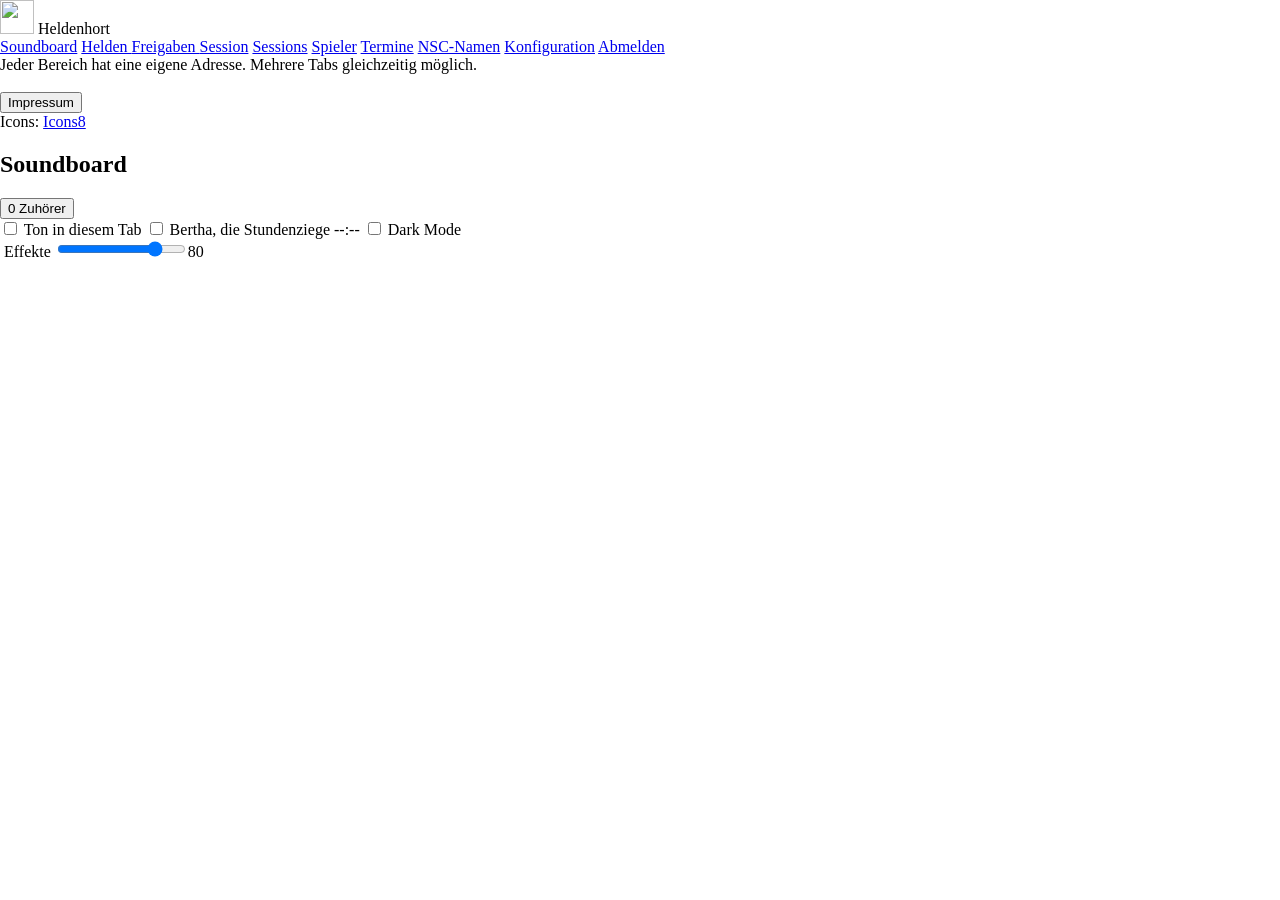
==== src/main/resources/web/meister/index.html @ 8b3bf692 "Session: Initiative und Reihenfolge mit Gegnern, Hausregel höchste INI zuletzt Co-Authored-By: Claud" ====
<!doctype html>
<html lang="de">
<head>
<meta charset="utf-8">
<meta name="viewport" content="width=device-width,initial-scale=1,viewport-fit=cover">
<title>Heldenhort Meister</title>
<link rel="stylesheet" href="https://fonts.googleapis.com/css2?family=Spectral+SC:wght@500;700&family=Source+Sans+3:wght@400;600;700&family=JetBrains+Mono:wght@400;600&display=swap">
<link rel="icon" href="/common/d20.svg" type="image/svg+xml">
<link rel="stylesheet" href="/common/app.css?v=@build.version@">
<style>html,body{margin:0}</style>
</head>
<body>
<div class="shell">
  <nav class="side" aria-label="Meister-Navigation">
    <div class="brand brandlogo"><img src="/common/d20.svg" alt="" width="34" height="34"> Heldenhort</div>
    <a href="#m-sound" data-v="m-sound">Soundboard</a>
    <a href="#m-helden" data-v="m-helden">Helden <span class="pill new" id="hBadge" hidden></span></a>
    <a href="#m-freigaben" data-v="m-freigaben">Freigaben <span class="pill new" id="fgBadge" hidden></span></a>
    <a href="#m-session" data-v="m-session">Session</a>
    <a href="#m-sessions" data-v="m-sessions">Sessions</a>
    <a href="#m-spieler" data-v="m-spieler">Spieler</a>
    <a href="#m-termine" data-v="m-termine">Termine</a>
    <a href="#m-namen" data-v="m-namen">NSC-Namen</a>
    <a href="#m-config" data-v="m-config">Konfiguration</a>
    <a href="#" id="logout">Abmelden</a>
    <div class="foot">Jeder Bereich hat eine eigene Adresse. Mehrere Tabs gleichzeitig möglich.<br><br><button type="button" class="link" onclick="showImpressum()">Impressum</button><br>Icons: <a href="https://icons8.com" target="_blank" rel="noopener" style="display:inline;padding:0">Icons8</a></div>
  </nav>
  <main>

    <section class="view" id="m-sound">
      <div class="spread">
        <div class="row"><h1>Soundboard</h1><span class="onair" id="onair" hidden>Live an Spieler</span><span class="lstnw"><button type="button" class="pill" id="lstn" aria-haspopup="true" aria-expanded="false">0 Zuhörer</button><span class="lpop" id="lpop" hidden></span></span></div>
        <div class="row">
          <label class="sw hear" title="Mehrere Meister-Tabs offen? Nur in einem den Ton einschalten."><input type="checkbox" id="hear"> Ton in diesem Tab</label>
          <label class="sw"><input type="checkbox" id="bertha"> Bertha, die Stundenziege</label>
          <span class="mono cd" id="berthaCd">--:--</span>
          <label class="sw"><input type="checkbox" id="darkm"> Dark Mode</label>
        </div>
      </div>
      <div class="sb">
        <nav class="scenes" id="scenes" aria-label="Szenen"></nav>
        <div class="sbmain">
          <div class="fxrow"><div class="fx" id="fx"></div>
            <label class="sbsess" id="sbsessW" hidden>Session <select id="sbsess" aria-label="Session für die Rubrik Session"></select></label>
            <label class="fxvol" title="Lautstärke der Effekt-Knöpfe"><img class="ic" src="/common/icons/vol.png" alt=""> Effekte <input type="range" id="fxvol" min="0" max="100" value="80" aria-label="Lautstärke Effekte"><span class="mono small" id="fxvolv">80</span></label></div>
          <div class="card" id="upl" hidden>
            <div class="spread"><h3>Dateiordner: <span id="uplScene"></span></h3><button class="btn sm" id="uplClose">Schließen</button></div>
            <div class="grid2">
              <div class="field"><label class="label" for="uplTarget">Ziel</label><select id="uplTarget"><option value="Music">Musik</option><option value="Sounds">Hintergrundgeräusche</option></select></div>
            </div>
            <label class="drop" for="upfile" id="drop">MP3 hierher ziehen oder klicken<input type="file" id="upfile" multiple accept=".mp3,audio/mpeg" hidden></label>
            <div class="prog" id="uplProg" hidden><i></i></div>
            <div class="small mut" id="uplInfo"></div>
            <p class="small mut">Nur MP3, mehrere auf einmal gehen. In der Rubrik Session landen sie in der oben gewählten Session. Gleichnamige Dateien werden ersetzt. Effekte werden nicht hier hochgeladen, sondern per FTP nach /data/audio/Effects.</p>
            <details class="sec" open><summary class="small">Effekt-Dateien prüfen</summary><div id="fxDiag"></div></details>
          </div>
          <div class="plists">
            <div class="card plist" data-ch="music"></div>
            <div class="card plist" data-ch="bg"></div>
          </div>
        </div>
      </div>
    </section>

    <section class="view" id="m-helden" hidden>
      <div class="spread"><h1>Helden</h1><span class="small mut">XML-Dateien, die du per FTP in den Helden-Ordner legst, erscheinen hier automatisch.</span></div>
      <div class="card tw"><table><thead><tr><th>Held</th><th title="Abenteuerpunkte gesamt: zeigt, wie erfahren/stark der Held ist">AP</th><th>Gehört</th><th>Profession</th><th>Eingang</th><th>Status</th><th></th></tr></thead><tbody id="htab"></tbody></table></div>
      <div class="card" id="hdet" hidden></div>
    </section>

    <section class="view" id="m-freigaben" hidden>
      <div class="spread"><h1>Meisterfreigaben</h1><span class="small mut">Neue Anfragen kommen zusätzlich per Mail.</span></div>
      <div class="note small"><b>Worum geht es?</b> Manche Dinge darf ein Held laut Regelwerk nur mit Zustimmung des Meisters haben (z. B. seltene Vor- und Nachteile) oder die Helden-Software meldet etwas Ungewöhnliches (z. B. viele ungenutzte AP). Außerdem landen hier Steigerungen und Löschwünsche der Spieler.<br>
        <b>Freigeben</b> = passt so. <b>Ändern</b> = du hast es angepasst, schreib kurz dazu, was. <b>Ablehnen</b> = so nicht erlaubt.<br>
        Der Spieler sieht deine Entscheidung sofort auf seiner Seite. Per Mail bekommt er <b>eine</b> Nachricht je Held, sobald alle Punkte dieses Helden entschieden sind, mit deinen Begründungen.</div>
      <div id="fglist" style="display:grid;gap:14px"></div>
    </section>

    <section class="view" id="m-session" hidden>
      <div class="spread"><h1>Session</h1>
        <div class="row"><select id="sessSel" style="width:auto" aria-label="Session"></select><a class="btn sm" href="#m-sessions">Sessions verwalten</a></div>
      </div>
      <div class="card row" style="align-items:center"><b>Laden für die Spieler</b>
        <label class="small" style="display:inline-flex;gap:6px;align-items:center"><input type="checkbox" id="ladenOffen"> offen (Spieler können mit ihrem Geld einkaufen)</label>
        <label class="small" style="display:inline-flex;gap:6px;align-items:center">Preise <input type="number" id="ladenFaktor" min="10" max="1000" value="100" data-nostep style="width:70px"> %</label>
        <span class="small mut">z. B. 150 % im Dorf, 80 % beim Großhändler</span></div>
      <div class="card"><span class="label">Helden in dieser Session</span><div class="hpick" id="hpick"></div>
        <div class="row"><button class="btn sm" type="button" id="sesRegeln" title="Vor-/Nachteile, Sonderfertigkeiten, Manöver, Liturgien und Zauber aller Helden dieser Session, jede Regel einmal mit den Helden, die sie haben">Regelzusammenfassung</button><a class="btn sm" id="sesRegelnPdf" href="#">als PDF</a></div></div>
      <div class="card" id="iniCard">
        <div class="spread"><h3 style="margin:0">Initiative &amp; Reihenfolge</h3>
          <label class="small" style="display:inline-flex;gap:6px;align-items:center" title="Wer die höchste INI hat, handelt als Letzter und kann auf alles reagieren"><input type="checkbox" id="iniHaus"> Hausregel: höchste INI ist zuletzt dran</label></div>
        <div class="row" style="align-items:end;margin-top:8px">
          <div class="field"><label class="label" for="iniName">Gegner</label><input type="text" id="iniName" placeholder="z. B. Ork" style="width:160px"></div>
          <div class="field"><label class="label" for="iniBas">INI-Basis</label><input type="number" id="iniBas" value="10" data-nostep style="width:70px"></div>
          <div class="field"><label class="label" for="iniAnz">Anzahl</label><input type="number" id="iniAnz" value="1" min="1" max="30" data-nostep style="width:60px"></div>
          <div class="field"><label class="label" for="iniLe">LeP</label><input type="number" id="iniLe" placeholder="–" data-nostep style="width:70px"></div>
          <button class="btn sm" type="button" id="iniAdd">+ Gegner</button>
          <button class="btn sm" type="button" id="iniHelden" title="Helden dieser Session mit ihrer INI-Basis (inkl. Kampfreflexe/Kampfgespür) übernehmen">Helden übernehmen</button>
          <button class="btn sm" type="button" id="iniWurf" title="Für alle ohne Wurf 1W6 würfeln">Alle würfeln</button>
          <button class="btn sm pri" type="button" id="iniNext">Nächster ▶</button>
          <button class="btn sm" type="button" id="iniEnde">Kampf beenden</button></div>
        <p class="small mut" id="iniStand"></p>
        <div class="tw"><table class="small zebra"><thead><tr><th>#</th><th>Wer</th><th>INI-Basis</th><th>Wurf</th><th>Mod.</th><th>INI</th><th>LeP</th><th>Notiz</th><th></th></tr></thead><tbody id="iniBody"></tbody></table></div>
        <p class="small mut">INI = Basis + Wurf + Mod. (z. B. −BE der Rüstung). Bei gleicher INI zählt die höhere Basis. Würfe direkt eintragen oder „Alle würfeln“.</p>
      </div>
      <div class="card">
        <div class="field"><label class="label" for="q">Suchen: alles am Helden (Eigenschaften, Talente, Zauber, Vor-/Nachteile, Sonderfertigkeiten, Kampfwerte, Ausrüstung, Geld …)</label>
          <div class="row" style="flex-wrap:nowrap"><input type="text" id="q" list="qlist" autocomplete="off" placeholder="z. B. Sinnenschärfe, Gefahreninstinkt, KL, Langschwert, Balsam…" value="Sinnenschärfe">
          <select id="qcat" style="width:auto" aria-label="Art"><option value="">Alle Arten</option></select></div></div>
        <datalist id="qlist"></datalist>
        <div class="chips" id="quick"></div>
        <div class="row probebar"><label class="small" for="pmod"><b>Probe würfeln:</b> Erschwernis (+) / Erleichterung (−)</label><input type="number" id="pmod" value="0" style="width:80px" aria-label="Erschwernis der Probe">
          <span class="small mut">Gewürfelte Zahlen je Würfel der Reihe nach eintragen (springt selbst weiter), das Ergebnis steht sofort daneben.</span><button class="btn sm" type="button" id="pclear">Würfel leeren</button></div>
        <div class="tw"><table><thead><tr><th>Held</th><th>Treffer</th><th>Art</th><th>Wert</th><th style="width:14%"></th><th>Probe (W20 je Eigenschaft)</th><th>Details</th></tr></thead><tbody id="rbody"></tbody></table></div>
      </div>
      <div class="card" id="awardCard">
        <div class="spread"><h3>Abenteuer abschließen: AP, Geld und Spezielle Erfahrungen</h3><span class="small mut">Wird erst beim Aussenden in die Helden geschrieben</span></div>
        <div class="grid2">
          <div class="field"><label class="label" for="awAp">AP für alle</label><input type="number" id="awAp" min="0" value="0"></div>
          <div class="field"><label class="label" for="awSe">SE für alle (Talent, Enter zum Hinzufügen)</label><input type="text" id="awSe" list="qlist" placeholder="z. B. Sinnenschärfe"></div>
          <div class="field"><label class="label" for="awNote">Anlass</label><input type="text" id="awNote" placeholder="z. B. Phileasson, Kapitel 3"></div>
          <div class="field"><span class="label">Geld für alle (Mittelreich)</span><div class="row geld" style="flex-wrap:nowrap">
            <label class="small">D <input type="number" id="awG-Dukat" min="0" value="0" aria-label="Dukaten für alle"></label>
            <label class="small">S <input type="number" id="awG-Silbertaler" min="0" value="0" aria-label="Silbertaler für alle"></label>
            <label class="small">H <input type="number" id="awG-Heller" min="0" value="0" aria-label="Heller für alle"></label>
            <label class="small">K <input type="number" id="awG-Kreuzer" min="0" value="0" aria-label="Kreuzer für alle"></label></div></div>
        </div>
        <div class="chips" id="awSeAll"></div>
        <div class="tw"><table><thead><tr><th>Held</th><th>AP</th><th title="Dukaten · Silbertaler · Heller · Kreuzer">Geld (D · S · H · K)</th><th>Spezielle Erfahrungen</th></tr></thead><tbody id="awRows"></tbody></table></div>
        <div class="row"><button class="btn pri" id="awAdd">Vormerken</button></div>
        <div id="awPending"></div>
      </div>
      <div class="card"><div class="spread"><h3>Schnellblick Eigenschaften</h3><span class="small mut">Bester Wert markiert</span></div><div class="tw"><table id="attrtab"></table></div></div>
    </section>

    <section class="view" id="m-sessions" hidden>
      <div class="spread"><h1>Sessions</h1>
        <form class="row" id="sessForm"><input type="text" id="sessName" placeholder="z. B. 2026.12.19 Schweiz online A181" style="width:280px" aria-label="Name der neuen Session"><button class="btn sm pri" type="submit">Anlegen</button></form></div>
      <div class="card tw"><table><thead><tr><th>Name</th><th>Angelegt</th><th>Helden</th><th></th></tr></thead><tbody id="sesstab"></tbody></table></div>
      <p class="small mut">Die Session-Ansicht öffnet immer die neueste Session. Ältere wählst du dort oben aus oder hier mit „Öffnen“.</p>
    </section>

    <section class="view" id="m-spieler" hidden>
      <div class="spread"><h1>Spieler</h1>
        <form class="row" id="accForm"><input type="text" id="accName" placeholder="Name" style="width:180px" aria-label="Name" autocomplete="off">
          <input type="text" id="accPw" placeholder="Startpasswort" style="width:240px" aria-label="Startpasswort" autocomplete="off">
          <button class="btn sm pri" type="submit">Anlegen</button></form></div>
      <div class="card tw"><table><thead><tr><th>Name</th><th>Mail</th><th>Zuletzt da</th><th>Letzte Anmeldung</th><th>Helden</th><th>XML-Upload</th><th title="Pärchen: stimmt bei Terminen auch für diese Person ab">Termine auch für</th><th></th></tr></thead><tbody id="acctab"></tbody></table></div>
      <p class="small mut">Spieler melden sich mit Name und Passwort an und können das Passwort selbst ändern. Die Mail-Adresse hinterlegen sie selbst; sie gilt erst nach Klick auf den Bestätigungslink.</p>
    </section>

    <section class="view" id="m-namen" hidden>
      <h1>NSC-Namen</h1>
      <div class="card"><div class="row" style="align-items:end">
        <div class="field"><label class="label" for="nGen">Herkunft</label><select id="nGen" style="width:auto"></select></div>
        <div class="field"><span class="label">Geschlecht</span><div class="row"><label class="small"><input type="radio" name="nSex" value="m" checked> männlich</label><label class="small"><input type="radio" name="nSex" value="w"> weiblich</label></div></div>
        <div class="field"><label class="small" style="display:inline-flex;gap:6px;align-items:center"><input type="checkbox" id="nAdlig"> adlig</label></div>
        <button class="btn pri" id="nGo">Namen würfeln</button></div>
        <ul class="namen" id="nList"></ul>
        <p class="small mut">Klick auf einen Namen kopiert ihn. Namenslisten aus der helden.jar. Mehr Generatoren (Orte, Tavernen, Schiffe …): <a href="https://rpgenerator.net/dsa" target="_blank" rel="noopener">rpgenerator.net/dsa</a></p></div>
    </section>

    <section class="view" id="m-termine" hidden>
      <h1>Termine</h1>
      <form class="card" id="pollForm"><h3>Neue Abstimmung</h3>
        <div class="grid2">
          <div class="field"><label class="label" for="pTitle">Titel</label><input type="text" id="pTitle" placeholder="z. B. Phileasson Abend 13"></div>
          <div class="field"><label class="label" for="pSess">Wer stimmt ab?</label><select id="pSess"></select></div>
        </div>
        <div class="field"><label class="label" for="pNote">Hinweis (optional)</label><input type="text" id="pNote" placeholder="z. B. online, ca. 4 Stunden"></div>
        <div class="field"><span class="label">Termine</span><div id="pOpts" style="display:grid;gap:6px"></div></div>
        <div class="row"><button class="btn sm" type="button" id="pAdd">+ Termin</button><button class="btn pri" type="submit">Abstimmung starten</button></div>
      </form>
      <div id="pollList" style="display:grid;gap:14px"></div>
    </section>

    <section class="view" id="m-config" hidden>
      <h1>Konfiguration</h1>
      <div class="note" id="cfgErr" hidden><b>Konfiguration konnte nicht geladen werden</b> (<span id="cfgErrMsg"></span>). Gespeichert ist nichts verloren, Speichern ist gesperrt, bis sie geladen ist. <button class="btn sm" type="button" onclick="loadCfg()">Nochmal laden</button></div>
      <form id="cfg" class="cfgcol">
        <div class="card">
          <h3>Die E-Mail des erhabenen Meisters</h3>
          <div class="field"><label class="label" for="mailTo">Hierhin gehen alle Nachrichten an den Meister</label><input type="email" id="mailTo"></div>
          <div class="field"><label class="label" for="steigerLimit">Steigerungen ohne Freigabe</label><input type="number" id="steigerLimit" min="0" max="999" style="max-width:160px"></div>
          <p class="small mut">Wie oft eine Fertigkeit seit dem letzten Aussenden gesteigert werden darf, bevor du freigeben musst (mit Mail an dich). 0 = keine Grenze.</p>
          <label class="small" style="display:inline-flex;gap:6px;align-items:center;margin-top:8px"><input type="checkbox" id="tragkraftSperre"> Laden: Käufe über die Tragkraft sperren</label>
          <div class="field"><label class="label" for="ueberladung">Laden: erlaubte Überladung in %</label><input type="number" id="ueberladung" min="0" max="999" style="max-width:160px"></div>
          <p class="small mut">Tragkraft = KK in Stein (WdS S. 144). Im Laden kann niemand mehr kaufen, als Tragkraft plus diese Toleranz erlaubt. 0 = nicht über die Tragkraft; je angefangene 50 % darüber kostet 1 BE.</p>
          <div class="field"><label class="label" for="autoUebernehmen">Helden übernehmen</label><select id="autoUebernehmen" style="max-width:420px"><option value="1">automatisch, sobald nichts mehr zu genehmigen ist</option><option value="0">immer selbst mit „Übernehmen“</option></select></div>
        </div>
        <div class="card">
          <h3>Spielerseite</h3>
          <div class="field"><label class="label" for="greeting">Begrüßung nach dem Anmelden ({name} = Name des Spielers, Emojis erlaubt)</label><input type="text" id="greeting" maxlength="120" placeholder="z. B. Praios zum Gruße, {name}! ☀️"></div>
        </div>
        <details class="card tech">
          <summary><h3 style="display:inline">Technische Detaileinstellungen</h3></summary>
          <h3>Impressum</h3>
          <div class="field"><label class="label" for="impressum">Auf beiden Anmeldeseiten verlinkt. Die eckigen Klammern durch deine Angaben ersetzen.</label><textarea id="impressum" rows="14"></textarea></div>
          <h3>Mailversand (SMTP)</h3>
          <div class="grid2"><div class="field"><label class="label" for="smtpHost">SMTP-Server</label><input type="text" id="smtpHost"></div><div class="field"><label class="label" for="smtpPort">Port</label><input type="number" id="smtpPort"></div></div>
          <div class="grid2"><div class="field"><label class="label" for="smtpUser">SMTP-Benutzer</label><input type="text" id="smtpUser" autocomplete="off"></div><div class="field"><label class="label" for="smtpPass">SMTP-Passwort</label><input type="password" id="smtpPass" autocomplete="new-password"></div></div>
          <div class="field"><label class="label" for="smtpFrom">Absender (Adresse deines Postfachs; leer = SMTP-Benutzer, wenn der eine Mail-Adresse ist)</label><input type="email" id="smtpFrom"></div>
          <div class="row"><button class="btn sm" type="button" id="testmail">Speichern und Testmail senden</button></div>
          <div class="resbox" id="mailres" hidden></div>
          <h3>helden.jar</h3>
          <div id="jarinfo" class="small"></div>
          <div class="field"><label class="label" for="updateTime">Tägliche Update-Prüfung (Serverzeit)</label><input type="time" id="updateTime"></div>
          <p class="small mut">Einmal täglich zu dieser Uhrzeit fragt der Server beim Update-Server der Helden-Software nach. Gibt es eine neue Version, wird sie geladen, per MD5 geprüft und ausgetauscht.</p>
          <div class="row"><button class="btn sm" type="button" id="updnow">Jetzt prüfen</button><button class="btn sm" type="button" id="selftest" title="Baut mit der laufenden helden.jar einen Testhelden komplett durch">Selbsttest</button></div>
          <p class="small mut">Vor jedem Austausch baut der Server mit der neuen Version einen Testhelden. Klappt das nicht, bleibt die bisherige Version aktiv und du bekommst eine Mail.</p>
          <h3>Regeltexte für die ⓘ-Knöpfe</h3>
          <div id="regelinfo" class="small"></div>
          <p class="small mut">Die Texte stammen aus deinen eigenen Regelwerken und liegen deshalb nicht im Programm. Lege die JSON-Datei(en) per FTP in den Ordner oben (Unraid: <span class="mono">appdata/heldenhort/regeln</span>). Neue oder geänderte Dateien werden automatisch gelesen. Dein eigener Text zu einem Eintrag steht immer über dem Regeltext.</p>
          <h3>Speicherorte im Container</h3>
          <dl class="paths"><dt class="mono">/data/audio/Music/&lt;Szene&gt;</dt><dd>Musik (Village, Travel, Dungeon, Castle, Fight)</dd><dt class="mono">/data/audio/Sounds/&lt;Szene&gt;</dt><dd>Hintergrundgeräusche</dd><dt class="mono">/data/audio/Effects</dt><dd>Effekt-Knöpfe (Schatztruhe.mp3, Kuh.mp3 …)</dd><dt class="mono">/data/audio/…</dt><dd>Upload im Soundboard (nur Music/Sounds) oder per FTP</dd><dt class="mono">/data/helden</dt><dd>Helden-XML, per FTP befüllbar</dd><dt class="mono">/data/db/heldenhort.sqlite</dt><dd>Einstellungen, Sessions, Freigaben</dd><dt class="mono">/data/jar/helden.jar</dt><dd>ersetzt sich selbst über ihren Updater</dd><dt class="mono">/data/regeln/*.json</dt><dd>Regeltexte für die ⓘ-Knöpfe (per FTP, nicht im Programm)</dd></dl>
        </details>
        <div class="row"><button class="btn pri" type="submit">Speichern</button><span class="savest" id="savest" aria-live="polite"></span></div>
      </form>
    </section>
  </main>
</div>
<dialog id="sheet" class="sheetdlg" aria-label="Heldenbogen"><div id="sheetbody"></div></dialog>
<div class="toast" id="toast" hidden></div>

<script src="/common/common.js?v=@build.version@"></script>
<script>
/* ---------- Routing ---------- */
function route(){const h=location.hash.slice(1)||'m-sound';$$('.view').forEach(v=>v.hidden=v.id!==h);
  $$('.side a[data-v]').forEach(a=>a.dataset.v===h?a.setAttribute('aria-current','page'):a.removeAttribute('aria-current'));
  ({'m-namen':namenView,'m-helden':loadHeroes,'m-freigaben':loadFg,'m-session':loadSession,'m-sessions':loadSessions,'m-spieler':loadAccounts,'m-termine':loadPolls,'m-config':loadCfg})[h]?.();if(h==='m-sound')setTimeout(fitLists,0);}
addEventListener('hashchange',route);

/* ---------- Soundboard ---------- */
const SCENES=[['Village','Dorf / Stadt','dorf'],['Travel','Reisen','reisen'],['Dungeon','Dungeon','dungeon'],['Castle','Burg','burg'],['Fight','Kampf','kampf'],['Session','Session','session']];
let sessSet=new Set(); // Titel in der Session-Liste (volle Pfade)
// gewählte Session (aus „Sessions“) für die Rubrik Session; im Browser gemerkt, sonst die neueste
let sbSessions=[],sid=null;try{sid=localStorage.getItem('hh-sbsess')}catch(_){}
async function loadSess(){try{sbSessions=await api('/api/sessions');
    if(!sbSessions.some(s=>String(s.id)===String(sid)))sid=sbSessions[0]?String(sbSessions[0].id):null;
    $('#sbsess').innerHTML=sbSessions.map(s=>`<option value="${s.id}"${String(s.id)===sid?' selected':''}>${esc(s.name)}</option>`).join('')||'<option value="">Erst unter „Sessions“ eine anlegen</option>';
    const l=sid?await api('/api/sound/library?scene=Session&sid='+sid):{Music:[],Sounds:[],fx:lib?lib.fx:{}};
    libs.Session=l;sessSet=new Set([...l.Music,...l.Sounds]);
    if(st&&st.scene==='Session')lib=l;lastFile.musick=lastFile.bgk=null;renderSound()}catch(e){toastErr(e.message)}}
$('#sbsess').onchange=e=>{sid=e.target.value;try{localStorage.setItem('hh-sbsess',sid)}catch(_){}loadSess()};
const FX=[['truhe','Schatztruhe öffnen'],['kuh','Cliffhanger-Kuh'],['avengers','Avengers'],['ziege','Bertha (solo)'],['qadd','Quest hinzugefügt'],['qdone','Quest abgeschlossen']];
const CH={music:['Musik','Music'],bg:['Hintergrundgeräusche','Sounds']};
let st=null,lib=null;const pl=new Player();
const starting={music:null,bg:null}; // Titel, der gerade gestartet wurde und noch lädt
const IMG=(k,alt='')=>`<img class="ic" src="${ICON(k)}" alt="${esc(alt)}">`;
// Antwort ist der neue Zustand: sofort anzeigen, nicht erst auf die Live-Verbindung warten
const cmd=b=>api('/api/sound/cmd',{method:'POST',body:b}).then(s=>{if(s&&s.type==='state')onSound(s);if(s&&s.type==='fx')pl.fx(s.file,s.id);return s}).catch(e=>toastErr(e.message)); // Effekt: Meister hört ihn sofort
try{$('#hear').checked=localStorage.getItem('hh-hear')!=='0'}catch(e){$('#hear').checked=true}
pl.enabled=$('#hear').checked;
document.addEventListener('pointerdown',()=>pl.unlock(),{once:true}); // Effekt-Spieler beim ersten Klick freischalten
pl.onStatus=k=>updateStatus(k);
$('#hear').onchange=e=>{pl.enabled=e.target.checked;try{localStorage.setItem('hh-hear',e.target.checked?'1':'0')}catch(_){};if(st)pl.apply(st)};

function renderScenes(){$('#sbsessW').hidden=!(st&&st.scene==='Session');
  if(st&&!$('#upl').hidden){const sc=SCENES.find(s=>s[0]===st.scene);$('#uplScene').textContent=(sc?sc[1]:st.scene)+(st.scene==='Session'?' „'+((sbSessions.find(s=>String(s.id)===sid)||{}).name||'keine gewählt')+'“':'')}
  $('#scenes').innerHTML=SCENES.map(([k,l,i])=>`<button data-sc="${k}" aria-current="${st&&k===st.scene}" title="${l}">${IMG(i)}<span>${l}</span></button>`).join('')+
   `<hr><button data-folder title="Dateiordner">${IMG('ordner')}<span>Dateiordner</span></button><button data-fx="pizza" title="${lib&&lib.fx.pizza!=='ok'?'Pizza: '+esc(lib.fx.pizza==='fehlt'?'Datei fehlt in /data/audio/Effects':lib.fx.pizza):'Pizza'}"${lib&&lib.fx.pizza!=='ok'?' disabled':''}>${IMG('pizza')}<span>Pizza</span></button>`;
}
function renderFx(){$('#fx').innerHTML=FX.map(([k,l])=>{const s=lib&&lib.fx[k],ok=s==='ok'||s===true;
  const why=!s||s==='fehlt'?'Datei fehlt in /data/audio/Effects':s;
  return `<button data-fx="${k}" title="${ok?l:l+': '+esc(why)}" aria-label="${l}"${ok?'':' disabled'}>${IMG(k)}</button>`}).join('')}
/* Tippfehlertolerante Suche: Teilstring, Wortanfang oder kleine Abweichung pro Wort */
const qs={music:'',bg:''};
const norm=s=>s.toLowerCase().normalize('NFD').replace(/[̀-ͯ]/g,'').replace(/\.mp3$/,'').replace(/[^\p{L}\p{N}]+/gu,' ').trim();
function lev(a,b){if(Math.abs(a.length-b.length)>2)return 9;let p=[...Array(b.length+1).keys()];
  for(let i=1;i<=a.length;i++){const c=[i];for(let j=1;j<=b.length;j++)c[j]=Math.min(p[j]+1,c[j-1]+1,p[j-1]+(a[i-1]===b[j-1]?0:1));p=c}return p[b.length]}
function fuzzy(q,name){q=norm(q);if(!q)return true;const n=norm(name);if(n.includes(q))return true;const words=n.split(' ');
  return q.split(' ').every(t=>{const tol=t.length>=7?2:t.length>=4?1:0;
    return words.some(w=>w.startsWith(t)||(t.length>2&&w.includes(t))||lev(t,w)<=tol||lev(t,w.slice(0,t.length))<=tol)})}
/** Liste (nur bei Szene/Bibliothek/Suche/Titelwechsel neu) und Steuerleiste (bei jedem Zustand) getrennt zeichnen */
function renderList(id){
  if(!st||!lib)return;const c=st.ch[id],[title,dir]=CH[id],el=$(`.plist[data-ch="${id}"]`),all=lib[dir]||[],ses=st.scene==='Session';
  const base=n=>n.split('/').pop(),items=all.filter(n=>fuzzy(qs[id],base(n))),full=n=>ses?n:dir+'/'+st.scene+'/'+n;
  const oldUl=el.querySelector('ul'),scroll=oldUl?oldUl.scrollTop:0,inp=el.querySelector('.lsearch'),focused=inp&&document.activeElement===inp,caret=focused?inp.selectionStart:0;
  el.innerHTML=`<div class="head spread"><h3>${title}</h3>${ses&&all.length?`<button class="btn sm" data-sclear="${id}">Liste leeren</button>`:''}</div>
   <div class="pctl">
     <div class="pbar">
       <button class="ib tog" data-act="toggle" data-ch="${id}" title="Abspielen / Pause"></button>
       <label class="hvol" title="Lautstärke ${title}">${IMG('vol','Lautstärke')}<input type="range" min="0" max="100" value="${c.volume}" data-chvol="${id}" aria-label="Lautstärke ${title}"><span class="mono small" data-volv="${id}">${c.volume}</span></label>
       <button class="ib tog" data-act="repeat" data-ch="${id}"></button>
     </div>
     <div class="small"><span class="mono" data-pos="${id}">--:-- / --:--</span> <span data-now="${id}"></span> <span class="loading" data-load="${id}" hidden>lädt …</span></div>
     <input type="range" class="seek" data-seek="${id}" min="0" max="0" step="1" value="0" aria-label="${title}: Position">
   </div>
   <input type="search" class="lsearch" data-ls="${id}" value="${esc(qs[id])}" placeholder="${title} durchsuchen… (${all.length})" aria-label="${title} durchsuchen">
   <ul>${items.map(n=>{const f=full(n),inS=sessSet.has(f);return `<li class="srow"><button data-pick="${id}" data-f="${esc(f)}" title="${ses?esc(f.split('/')[1])+' · ':''}Klick: auswählen · Doppelklick oder Play: abspielen"><span class="mk"></span>${esc(base(n).replace(/\.mp3$/i,''))}</button>`+
     (ses?`<button class="sadd" data-sdel="${esc(f)}" title="Aus der Session-Liste nehmen" aria-label="Aus der Session-Liste nehmen">✕</button>`
         :`<button class="sadd${inS?' in':''}" data-sadd="${esc(f)}" title="${inS?'Ist in der Session-Liste':'In die Session-Liste'} „${esc((sbSessions.find(s=>String(s.id)===sid)||{}).name||'–')}“${inS?' (klicken: herausnehmen)':''}" aria-label="Session-Liste" aria-pressed="${inS}">${inS?'★':'☆'}</button>`)+`</li>`}).join('')
     ||`<li class="empty small">${ses?'Noch leer. In den anderen Szenen mit ☆ Titel hierher holen.':all.length?'Kein Treffer.':'Keine MP3 in diesem Ordner.'}</li>`}</ul>`;
  el.querySelector('ul').scrollTop=scroll;
  if(focused){const n=el.querySelector('.lsearch');n.focus();n.setSelectionRange(caret,caret)}
  updateList(id);fitLists();
}
/** Markierungen, Knöpfe und Anzeige aktualisieren, ohne die Liste neu zu bauen */
function updateList(id){if(!st)return;const c=st.ch[id],el=$(`.plist[data-ch="${id}"]`);if(!el||!el.querySelector('ul'))return;
  el.querySelectorAll('[data-pick]').forEach(b=>{const cur=b.dataset.f===c.file;b.setAttribute('aria-current',cur);b.classList.toggle('sel',sel[id]===b.dataset.f);
    b.classList.toggle('starting',starting[id]===b.dataset.f);b.querySelector('.mk').textContent=cur&&c.playing?'▶ ':starting[id]===b.dataset.f?'… ':''});
  const tg=el.querySelector('[data-act="toggle"]');tg.innerHTML=c.playing?IMG('pause','Pause'):IMG('play','Abspielen');tg.setAttribute('aria-pressed',c.playing);tg.title=c.playing?'Pause':'Abspielen';
  const rp=el.querySelector('[data-act="repeat"]');rp.innerHTML=c.repeat?IMG('rep1','')+'<span>Wiederholen</span>':IMG('once','')+'<span>Einmal</span>';rp.setAttribute('aria-pressed',c.repeat);rp.title=c.repeat?'Wiederholen (klicken: nur einmal spielen)':'Einmal spielen (klicken: wiederholen)';
  el.querySelector(`[data-now="${id}"]`).textContent=c.file?c.file.split('/').pop().replace(/\.mp3$/i,''):'nichts gewählt';
  const vol=el.querySelector('[data-chvol]');if(document.activeElement!==vol){vol.value=c.volume;el.querySelector('[data-volv]').textContent=c.volume}
  updateStatus(id)}
function updateStatus(id){const c=st&&st.ch[id],a=pl.a[id],l=$(`[data-load="${id}"]`);if(!l||!c)return;
  const loading=c.playing&&pl.enabled&&a.readyState<3;l.hidden=!(loading||starting[id]);
  if(starting[id]&&c.file===starting[id]&&(!pl.enabled||(!a.paused&&a.readyState>=3))){starting[id]=null;updateList(id)}}
/** Listen bis zum unteren Fensterrand strecken */
/** Listen so hoch, dass die Seite selbst nie scrollt: erst Probehöhe setzen, dann um den Überstand kürzen bzw. den Platz auffüllen */
function fitLists(){if($('#m-sound').hidden)return;const uls=$$('.plist ul');if(!uls.length)return;
  const H=200;uls.forEach(u=>u.style.height=H+'px');
  const stacked=uls.length>1&&Math.abs(uls[0].getBoundingClientRect().top-uls[1].getBoundingClientRect().top)>5;
  const sec=$('#m-sound'),pad=parseFloat(getComputedStyle(sec.parentElement).paddingBottom)||0,over=sec.getBoundingClientRect().bottom+scrollY+pad-innerHeight;
  const h=Math.max(80,Math.floor(H-over/(stacked?uls.length:1))-1);uls.forEach(u=>u.style.height=h+'px')}
addEventListener('resize',fitLists);
// Schriften laden nach, Kopfzeilen brechen um, Fenster wird verschoben: bei jeder Größenänderung neu einpassen
document.fonts&&document.fonts.ready.then(fitLists);
{let q=0;new ResizeObserver(()=>{if(q)return;q=requestAnimationFrame(()=>{q=0;fitLists()})}).observe(document.querySelector('#m-sound .fxrow'));
 new ResizeObserver(()=>{if(q)return;q=requestAnimationFrame(()=>{q=0;fitLists()})}).observe(document.querySelector('#m-sound > .spread'));}
let lastLib='',lastFile={music:null,bg:null};
function renderSound(){renderScenes();renderFx();
  for(const id of ['music','bg']){const key=JSON.stringify([st&&st.scene,lib&&lib[CH[id][1]],qs[id]]);
    if(key!==lastFile[id+'k']){lastFile[id+'k']=key;renderList(id)}else updateList(id)}
  if(st){$('#onair').hidden=!(st.ch.music.playing||st.ch.bg.playing);$('#lstn').textContent=st.listeners+' Zuhörer';$('#lstn').title='Klicken: wer gerade zuhört';if(!$('#lpop').hidden)lpopFill();$('#bertha').checked=st.berthaAt>0;if(document.activeElement!==$('#fxvol')){$('#fxvol').value=st.fxVolume;$('#fxvolv').textContent=st.fxVolume}}}
// Listen je Szene im Browser merken: Szenenwechsel zeigt sofort die bekannte Liste, die frische kommt nach
const libs={};
async function loadLib(){const sc=st.scene;if(libs[sc]){lib=libs[sc];renderSound()}
  if(sc==='Session')return loadSess();
  try{const l=await api('/api/sound/library?scene='+encodeURIComponent(sc));libs[sc]=l;if(st.scene===sc){lib=l;renderSound()}}catch(e){toastErr(e.message)}}
const sel={music:null,bg:null}; // Auswahl pro Tab, läuft erst nach Play/Doppelklick
function start(id,file){starting[id]=file;sel[id]=file;updateList(id);cmd({action:'pick',ch:id,file})}
$('#m-sound').addEventListener('dblclick',e=>{const b=e.target.closest('[data-pick]');if(b)start(b.dataset.pick,b.dataset.f)});
$('#m-sound').addEventListener('click',e=>{
  const b=e.target.closest('button');if(!b||b.disabled)return;
  if(b.classList.contains('tog')){b.classList.remove('bump');void b.offsetWidth;b.classList.add('bump');b.addEventListener('animationend',()=>b.classList.remove('bump'),{once:true})} // Klasse wieder weg, sonst spielt die Animation beim nächsten Einblenden erneut
  if(b.dataset.sc&&st&&st.scene!==b.dataset.sc){st.scene=b.dataset.sc;lib=libs[b.dataset.sc]||lib;renderSound();loadLib();cmd({action:'scene',scene:b.dataset.sc})} // sofort umschalten
  else if(b.dataset.folder!==undefined)showUpl();
  else if(b.dataset.fx){b.classList.add('hit');setTimeout(()=>b.classList.remove('hit'),600);cmd({action:'fx',key:b.dataset.fx})}
  else if(b.dataset.pick){sel[b.dataset.pick]=b.dataset.f;updateList(b.dataset.pick)} // nur auswählen
  else if(b.dataset.sadd!==undefined){const f=b.dataset.sadd,add=!sessSet.has(f);add?sessSet.add(f):sessSet.delete(f);lastFile.musick=lastFile.bgk=null;renderSound();
    (sid?api('/api/sound/session',{method:'POST',body:{sid,file:f,add}}):Promise.reject(new Error('Erst unter „Sessions“ eine Session anlegen'))).then(()=>toast(add?'In der Session-Liste':'Aus der Session-Liste genommen')).catch(x=>{toastErr(x.message);loadSess()})}
  else if(b.dataset.sdel!==undefined){api('/api/sound/session',{method:'POST',body:{sid,file:b.dataset.sdel,add:false}}).catch(x=>toastErr(x.message))}
  else if(b.dataset.sclear){if(b.dataset.ask!=='1'){b.dataset.ask='1';b.textContent='Wirklich leeren?';return}api('/api/sound/session?sid='+sid,{method:'DELETE'}).catch(x=>toastErr(x.message))}
  else if(b.dataset.act==='toggle'){const k=b.dataset.ch,c=st.ch[k];
    if(c.playing){pl.pauseNow(k);st.ch[k]={...c,playing:false};updateList(k);cmd({action:'pause',ch:k})} // sofort still, ohne auf den Server zu warten
    // Play setzt immer den aktuellen Titel fort. Ein anderer Titel startet nur per Doppelklick (oder wenn noch keiner läuft).
    else if(c.file){st.ch[k]={...c,playing:true};starting[k]=c.file;updateList(k);cmd({action:'play',ch:k})}
    else if(sel[k])start(k,sel[k]);
    else toast('Erst einen Titel wählen')}
  else if(b.dataset.act==='repeat'){const k=b.dataset.ch,c=st.ch[k];
    c.repeat=!c.repeat;updateList(k);cmd({action:'repeat',ch:k,value:c.repeat})}
});
$('#m-sound').addEventListener('input',e=>{const t=e.target;
  if(t.dataset.ls){qs[t.dataset.ls]=t.value;renderList(t.dataset.ls)}
  if(t.dataset.chvol){const id=t.dataset.chvol;$(`[data-volv="${id}"]`).textContent=t.value;pl.setVolumeNow(id,+t.value); // sofort hörbar
    clearTimeout(volT[id]);volT[id]=setTimeout(()=>cmd({action:'volume',ch:id,value:+t.value}),120)}
  if(t.dataset.seek){seeking[t.dataset.seek]=true;$(`[data-pos="${t.dataset.seek}"]`).textContent=mmss(+t.value)+' / '+mmss(st&&st.ch[t.dataset.seek].dur||NaN)}});
const volT={},seeking={};
$('#m-sound').addEventListener('change',e=>{const t=e.target;if(!t.dataset.seek)return;const id=t.dataset.seek;seeking[id]=false;
  cmd({action:'seek',ch:id,pos:+t.value})});
/* Upload */
function showUpl(){setTimeout(fxDiag,0);$('#upl').hidden=false;setTimeout(fitLists,0);const sc=SCENES.find(s=>s[0]===st.scene);$('#uplScene').textContent=sc?sc[1]:st.scene;
  renderScenes()}
$('#uplTarget').onchange=showUpl;
async function fxDiag(){let r;try{r=await api('/api/sound/fxinfo')}catch(e){return}
  $('#fxDiag').innerHTML=`<div class="tw"><table class="small"><thead><tr><th>Effekt-Datei</th><th>Format</th><th>Größe</th><th>Prüfsumme</th><th></th></tr></thead><tbody>${r.map(x=>`<tr>
    <td class="mono">${esc(x.file)}${x.similar&&x.similar.length?`<div class="err">Gefunden mit anderer Schreibweise: ${x.similar.map(esc).join(', ')}</div>`:''}</td>
    <td>${x.status==='ok'?'<span class="pill ok">MP3 ok</span>':`<span class="pill warn">${esc(x.status)}</span>`}</td>
    <td class="mono">${x.size!=null?Math.round(x.size/1024)+' KB':'–'}</td><td class="mono">${esc(x.md5||'–')}</td>
    <td>${x.size!=null?`<button class="btn sm" type="button" data-fxtest="${esc(x.file)}">Test</button>`:''}</td></tr>`).join('')}</tbody></table></div>
    <p class="small mut">„Test“ spielt die Datei direkt in diesem Browser ab, auch wenn „Ton in diesem Tab“ aus ist.</p>`}
$('#fxDiag').addEventListener('click',e=>{const b=e.target.closest('[data-fxtest]');if(!b)return;const a=new Audio('/audio/'+b.dataset.fxtest.split('/').map(encodeURIComponent).join('/')+'?t='+Date.now());
  a.onerror=()=>toast('Kann '+b.dataset.fxtest+' nicht abspielen: '+(a.error?('Code '+a.error.code+' '+(a.error.message||'')):'unbekannt'));
  a.onplaying=()=>toast(b.dataset.fxtest+' spielt ('+a.duration.toFixed(1)+' s)');a.play().catch(x=>toastErr('Abspielen blockiert: '+x.message))});
pl.onFxError=(file,why)=>toast('Effekt '+file+' konnte hier nicht abgespielt werden: '+why);$('#uplClose').onclick=()=>{$('#upl').hidden=true;fitLists()};
$('#upl').addEventListener('toggle',()=>fitLists(),true);
// Eine einzige Warteschlange für alle Uploads (Musik, Geräusche, jede Szene/Session): Dateien laufen nacheinander,
// Anzeige und Balken gelten für alles zusammen. Weitere Dateien während eines Uploads kommen hinten dran.
// Große Dateien gehen in Teilen zu 50 MB (Cloudflare erlaubt höchstens 100 MB pro Anfrage).
const UQ={items:[],done:0,bytes:0,sent:0,ok:[],bad:[],running:false,scenes:new Set()};
const sleep=ms=>new Promise(r=>setTimeout(r,ms));
const TNAME={Music:'Musik',Sounds:'Geräusche'};
function upload(files){files=[...files].filter(f=>/\.mp3$/i.test(f.name));if(!files.length)return toastErr('Nur MP3-Dateien');
  if(st.scene==='Session'&&!sid)return toastErr('Erst oben eine Session auswählen (oder unter „Sessions“ anlegen)');
  const scene=st.scene,target=$('#uplTarget').value,s=sid;
  for(const f of files){UQ.items.push({f,scene,target,sid:s});UQ.bytes+=f.size}
  uplShow();if(!UQ.running)uplRun()}
function uplShow(cur){const total=UQ.done+UQ.items.length+(cur?1:0);
  $('#uplProg').hidden=!UQ.running&&!UQ.items.length;
  $('#uplProg').firstElementChild.style.width=(UQ.bytes?UQ.sent/UQ.bytes*100:0)+'%';
  $('#uplInfo').textContent=cur?`Datei ${UQ.done+1} von ${total} · ${TNAME[cur.target]}: ${cur.f.name}${cur.parts>1?` (Teil ${cur.k+1}/${cur.parts})`:''} · ${Math.round(UQ.sent/1048576)} von ${Math.round(UQ.bytes/1048576)} MB`:''}
async function uplRun(){UQ.running=true;
  while(UQ.items.length){const it=UQ.items.shift(),f=it.f,PART=50*1024*1024,parts=Math.max(1,Math.ceil(f.size/PART));let r,base=UQ.sent;
    for(let k=0;k<parts;k++){it.k=k;it.parts=parts;uplShow(it);
      const fd=new FormData();fd.append('target',it.target);fd.append('scene',it.scene);if(it.scene==='Session')fd.append('sid',it.sid);
      fd.append('name',f.name);fd.append('part',k);fd.append('parts',parts);fd.append('files',f.slice(k*PART,(k+1)*PART),f.name);
      const start=base+k*PART;
      r=await new Promise(res=>{const x=new XMLHttpRequest();
        x.upload.onprogress=e=>{if(e.lengthComputable){UQ.sent=start+Math.min(e.loaded,f.size-k*PART);uplShow(it)}};
        x.onload=()=>{let j={};try{j=JSON.parse(x.responseText)}catch(_){}res({status:x.status,j})};
        x.onerror=()=>res({status:0,j:{}});x.open('POST','/api/sound/upload');x.send(fd)});
      if(r.status===401){UQ.running=false;return dispatchEvent(new Event('hh401'))}
      if(!(r.status>=200&&r.status<300))break;
      }
    UQ.sent=base+f.size;UQ.done++;UQ.scenes.add(it.scene);
    if(r.status>=200&&r.status<300)UQ.ok.push(f.name);else UQ.bad.push(`${f.name} (${TNAME[it.target]}): `+(r.j.error||(r.status===413?'zu groß für den Proxy':r.status?'Fehler '+r.status:'Verbindung abgebrochen')))}
  UQ.running=false;$('#uplProg').hidden=true;$('#uplInfo').textContent='';
  if(UQ.ok.length)toast(UQ.ok.length+' Datei(en) hochgeladen');
  if(UQ.bad.length)toastErr('Nicht hochgeladen:\n'+UQ.bad.join('\n'));
  for(const sc of UQ.scenes)delete libs[sc];
  Object.assign(UQ,{done:0,bytes:0,sent:0,ok:[],bad:[],scenes:new Set()});loadLib()}
$('#upfile').onchange=e=>{upload(e.target.files);e.target.value=''};
const drop=$('#drop');['dragenter','dragover'].forEach(n=>drop.addEventListener(n,e=>{e.preventDefault();drop.classList.add('over')}));
['dragleave','drop'].forEach(n=>drop.addEventListener(n,e=>{e.preventDefault();drop.classList.remove('over')}));
drop.addEventListener('drop',e=>upload(e.dataTransfer.files));
addEventListener('hh401',()=>location.href='/login.html');
$('#logout').onclick=async e=>{e.preventDefault();await api('/api/admin/logout',{method:'POST'}).catch(()=>{});location.href='/login.html'};
let fxT;$('#fxvol').oninput=e=>{$('#fxvolv').textContent=e.target.value;clearTimeout(fxT);fxT=setTimeout(()=>cmd({action:'fxvolume',value:+e.target.value}),120)};
$('#bertha').onchange=e=>cmd({action:'bertha',on:e.target.checked});
setInterval(()=>{if(!st||!st.berthaAt){$('#berthaCd').textContent='--:--';return}$('#berthaCd').textContent=mmss((st.berthaAt-(Date.now()+pl.skew))/1000)},50);
setInterval(()=>{for(const id in pl.a){const a=pl.a[id],p=$(`[data-pos="${id}"]`),s=$(`[data-seek="${id}"]`);if(!p||!st)continue;
  const c=st.ch[id];let pos=pl.pos(id);const d=c.dur||0;if(d&&c.repeat)pos=pos%d;if(d&&!c.repeat)pos=Math.min(pos,d); // Stelle und Dauer kommen vom Server
  if(seeking[id])continue;
  p.textContent=c.file?mmss(pos)+' / '+mmss(d||NaN):'--:-- / --:--';if(s){s.max=Math.floor(d);s.value=Math.floor(pos);s.disabled=!c.file||!d}
  updateStatus(id)}},500);
const setDark=d=>{document.documentElement.dataset.theme=d?'dark':'light';$('#darkm').checked=d;try{localStorage.setItem('hh-dark',d?'1':'0')}catch(_){}};
$('#darkm').onchange=e=>setDark(e.target.checked);
try{setDark(localStorage.getItem('hh-dark')!=='0')}catch(_){setDark(true)}

function onSound(m){
  if(m.type==='fx'){pl.fx(m.file,m.id);return}
  if(m.type==='state'&&st&&m.libSeq!==st.libSeq){for(const k in libs)delete libs[k];setTimeout(()=>{loadSess();loadLib()},0)} // Listen haben sich geändert
  if(st&&m.serverNow<st.serverNow)return; // ältere Nachricht nach einer schnelleren Befehlsantwort
  const sceneChanged=!st||st.scene!==m.scene;st=m;pl.apply(m);if(sceneChanged)loadLib();else renderSound()}
// Kleines Fenster mit den Namen der Zuhörer; Klick irgendwo schließt es
function lpopFill(){const n=(st&&st.listenerNames)||[];$('#lpop').innerHTML=n.length?'<b>Hören gerade zu</b>'+n.map(x=>`<div>${esc(x)}</div>`).join(''):'<span class="mut">Gerade hört niemand zu.</span>'}
document.addEventListener('click',e=>{const p=$('#lpop'),b=e.target.closest('#lstn');
  if(b&&p.hidden){lpopFill();p.hidden=false;b.setAttribute('aria-expanded','true')}else if(!p.hidden){p.hidden=true;$('#lstn').setAttribute('aria-expanded','false')}});
liveEvents('/api/sound/events',onSound,ok=>{const l=$('#lstn');if(!l)return;l.classList.toggle('warn',!ok);l.textContent=!ok?'Verbindung weg, verbinde neu…':(st?st.listeners+' Zuhörer':'')});

/* ---------- Helden ---------- */
let heroes=[],selHero=null;
let MEISTERMAIL='';api('/api/config').then(c=>MEISTERMAIL=c.mailTo||'').catch(()=>{}); // „Per Mail schicken“ nur mit hinterlegter Meister-Mail
async function loadHeroes(){try{[heroes,accts]=await Promise.all([api('/api/heroes'),api('/api/accounts')])}catch(e){return toastErr(e.message)}renderHeroes()}
function renderHeroes(){
  const n=heroes.filter(h=>h.status==='neu').length;$('#hBadge').textContent=n;$('#hBadge').hidden=!n;
  $('#htab').innerHTML=heroes.map(h=>`<tr${h.file===selHero?' class="best"':''}><td><b>${esc(h.name)}</b>${h.error?` <span class="err small">${esc(h.error)}</span>`:''}</td><td class="mono nob">${fmtAp(h.ap)}</td><td><select class="owner" data-file="${esc(h.file)}" aria-label="Besitzer von ${esc(h.name)}" style="width:auto"><option value="">– niemand (${esc(h.player||'FTP')}) –</option>${accts.map(a=>`<option value="${a.id}"${String(a.id)===String(h.account)?' selected':''}>${esc(a.name)}</option>`).join('')}</select></td><td>${esc(h.profession)}</td><td class="mono small">${esc(h.received)}</td>
   <td><span class="pill ${h.status==='neu'?'new':'ok'}">${esc(h.status)}</span></td><td><button class="btn sm" data-h="${esc(h.file)}">Öffnen</button></td></tr>`).join('')||'<tr><td colspan="7" class="empty">Noch keine Helden. Spieler schicken sie über die Spieler-UI, oder du legst XML-Dateien per FTP ab.</td></tr>';
  const h=heroes.find(x=>x.file===selHero);$('#hdet').hidden=!h;if(!h)return;
  $('#hdet').innerHTML=sheetHtml(h,false);fillSheet($('#hdet'),h);
}
$('#htab').onclick=e=>{const b=e.target.closest('[data-h]');if(b){selHero=b.dataset.h;renderHeroes()}};

/* ---------- Freigaben ---------- */
const ST={offen:'warn',freigegeben:'ok',geändert:'ok',abgelehnt:'warn',zurückgezogen:'',überholt:''};
const fgEdit=new Set(); // MG-Punkte, bei denen „Entscheidung ändern“ geklickt wurde
let fg=[];
async function loadFg(){try{fg=await api('/api/approvals')}catch(e){return}renderFg()}
function renderFg(force){
  const open=fg.reduce((n,r)=>n+r.items.filter(i=>i.status==='offen').length,0);$('#fgBadge').textContent=open;$('#fgBadge').hidden=!open;
  if(location.hash!=='#m-freigaben'&&$('#fglist').innerHTML)return;
  if(!force&&$('#fglist').contains(document.activeElement)&&document.activeElement.matches('input,textarea'))return; // nicht beim Tippen neu zeichnen
  // Offene Anfragen oben, entschiedene eingeklappt unter „Erledigt“
  const isOpen=r=>r.items.some(i=>i.status==='offen');
  const card=r=>`<div class="card"><div class="spread"><h3>${esc(r.hero)}</h3><span class="small mut">${esc(r.player)} · ${esc(r.created)}</span></div>
   ${r.items.map(i=>{const fix=['STEIG','DEL'].includes(i.kind)&&i.status!=='offen'; // ausgeführte Steigerungen lassen sich nicht mehr ändern
     const btn=(s,l,c)=>i.status===s?'':`<button class="btn sm ${c}" data-fg="${i.id}" data-s="${s}">${l}</button>`;
     return `<div style="display:grid;gap:8px;border-top:1px solid var(--line);padding-top:10px">
     <div class="spread"><span>${esc(i.text)}</span><span class="pill ${ST[i.status]}">${esc(i.status)}</span></div>
     ${(i.status!=='offen'&&!(i.kind==='MG'&&fgEdit.has(i.id)))?`<div class="spread small mut"><span>${esc(i.comment||'')}</span>${i.kind==='MG'&&!['zurückgezogen','überholt'].includes(i.status)?`<button class="btn sm" data-fgedit="${i.id}">Entscheidung ändern</button>`:''}</div>`:fix?'':`<div class="row" style="flex-wrap:nowrap"><input type="text" placeholder="Kommentar an den Spieler (bei Ändern Pflicht)" value="${esc(i.comment)}" data-fgc="${i.id}">
       ${btn('freigegeben','Freigeben','pri')}${['STEIG','DEL'].includes(i.kind)?'':btn('geändert','Ändern','')}${btn('abgelehnt','Ablehnen','danger')}${fgEdit.has(i.id)?`<button class="btn sm" data-fgcancel="${i.id}">Abbrechen</button>`:''}</div>
       <div class="small err" data-fghint="${i.id}" hidden>Bei „Ändern“ bitte kurz ins Feld schreiben, was du geändert hast. Ohne Änderung einfach „Freigeben“ oder „Abbrechen“.</div>`}
   </div>`}).join('')}</div>`;
  const o=fg.filter(isOpen),d=fg.filter(r=>!isOpen(r)),was=!$('#fgdone')||$('#fgdone').open; // standardmäßig ausgeklappt, Zuklappen bleibt erhalten
  $('#fglist').innerHTML=(o.map(card).join('')||'<p class="mut">Keine offenen Anfragen.</p>')+
    (d.length?`<details class="card" id="fgdone"${was?' open':''}><summary><b>Erledigt</b> <span class="mut small">(${d.length})</span></summary><div style="display:grid;gap:14px;margin-top:10px">${d.map(card).join('')}</div></details>`:'');
}
// „Entscheidung ändern“ / „Abbrechen“: sofort umschalten (der Knopf selbst hat den Fokus, daher force)
$('#fglist').addEventListener('click',e=>{const x=e.target.closest('[data-fgedit]'),c=e.target.closest('[data-fgcancel]');
  if(x){fgEdit.add(+x.dataset.fgedit);renderFg(true);const f=$(`[data-fgc="${x.dataset.fgedit}"]`);f&&f.focus()}
  if(c){fgEdit.delete(+c.dataset.fgcancel);renderFg(true)}},true);
$('#fglist').onclick=async e=>{const b=e.target.closest('[data-fg]');if(!b||b.disabled)return;const id=+b.dataset.fg,inp=$(`[data-fgc="${id}"]`),hint=$(`[data-fghint="${id}"]`);
  // erst prüfen, dann senden: bei „Ändern“ ohne Kommentar bleibt alles, wie es ist
  if(b.dataset.s==='geändert'&&!inp.value.trim()){hint.hidden=false;inp.focus();return}
  const row=b.parentElement;row.querySelectorAll('button').forEach(x=>x.disabled=true);const txt=b.textContent;b.textContent='…';
  try{await api('/api/approvals/items/'+id,{method:'POST',body:{status:b.dataset.s,comment:inp.value}});
    fgEdit.delete(id);toast(txt+': gespeichert. Der Spieler sieht es sofort. Eine Mail bekommt er, sobald alle Punkte dieses Helden entschieden sind.');document.activeElement&&document.activeElement.blur();await loadFg()}
  catch(x){
    if(/Ist schon/.test(x.message)){fgEdit.delete(id);toast('Keine Änderung, bleibt wie es war.');await loadFg();return} // gleiche Entscheidung nochmal: kein Fehler
    toastErr(x.message);row.querySelectorAll('button').forEach(y=>y.disabled=false);b.textContent=txt}};
setInterval(loadFg,10000);setInterval(()=>{if(location.hash==='#m-helden')loadHeroes()},15000);

/* ---------- Session ---------- */
let sessions=[],cur=null,openSess=null;
async function loadSession(){try{[sessions,heroes]=await Promise.all([api('/api/sessions'),api('/api/heroes')])}catch(e){return toastErr(e.message)}
  if(openSess!=null&&sessions.find(s=>s.id===openSess))cur=openSess;else cur=sessions[0]?.id??null; // immer die neueste, außer explizit geöffnet
  openSess=null;
  $('#sessSel').innerHTML=sessions.map(s=>`<option value="${s.id}"${s.id===cur?' selected':''}>${esc(s.name)}</option>`).join('')||'<option>Keine Session</option>';
  renderPick();renderSearch();renderAttr();renderAward();iniLaden()}
const inSess=()=>{const s=sessions.find(x=>x.id===cur);return new Set(s?JSON.parse(s.heroes||'[]'):[])};
const sessHeroes=()=>{const set=inSess();return heroes.filter(h=>set.has(h.file)&&!h.error)};
function renderPick(){const set=inSess();
  $('#hpick').innerHTML=cur==null?'<span class="mut small">Erst eine Session anlegen.</span>':heroes.filter(h=>!h.error).map(h=>`<label><input type="checkbox" data-s="${esc(h.file)}"${set.has(h.file)?' checked':''}> ${esc(h.name)} <span class="mut small">${esc(h.player)}</span>${h.status==='neu'?' <span class="pill new">neu</span>':''}</label>`).join('')||'<span class="mut small">Noch keine Helden.</span>'}
$('#sessSel').onchange=e=>{cur=+e.target.value;renderPick();renderSearch();renderAttr();renderAward();iniLaden()};
/* ---------- Sessions verwalten ---------- */
let confirmDel=null;
async function loadSessions(){try{[sessions,heroes]=await Promise.all([api('/api/sessions'),api('/api/heroes')])}catch(e){return toastErr(e.message)}renderSessions()}
function renderSessions(){
  $('#sesstab').innerHTML=sessions.map(s=>{const n=JSON.parse(s.heroes||'[]').length;
    return `<tr><td><input type="text" value="${esc(s.name)}" data-ren="${s.id}" aria-label="Name"></td><td class="mono small">${esc(s.created||'–')}</td><td>${n}</td>
      <td><div class="row" style="flex-wrap:nowrap">${confirmDel===s.id
        ?`<span class="small">Wirklich löschen?</span><button class="btn sm danger" data-del="${s.id}">Ja, löschen</button><button class="btn sm" data-nodel>Nein</button>`
        :`<button class="btn sm" data-open="${s.id}">Öffnen</button><button class="btn sm danger" data-ask="${s.id}">Löschen</button>`}</div></td></tr>`}).join('')
    ||'<tr><td colspan="4" class="empty">Noch keine Session. Oben anlegen.</td></tr>'}
$('#sessForm').onsubmit=async e=>{e.preventDefault();const n=$('#sessName').value.trim();if(!n)return toast('Name der Session fehlt');
  try{await api('/api/sessions',{method:'POST',body:{name:n}});$('#sessName').value='';toast('Session angelegt');loadSess();loadSessions()}catch(x){toastErr(x.message)}};
$('#sesstab').onclick=async e=>{const b=e.target.closest('button');if(!b)return;
  if(b.dataset.open){openSess=+b.dataset.open;location.hash='m-session'}
  else if(b.dataset.ask){confirmDel=+b.dataset.ask;renderSessions()}
  else if(b.dataset.nodel!==undefined){confirmDel=null;renderSessions()}
  else if(b.dataset.del){try{await api('/api/sessions/'+b.dataset.del,{method:'DELETE'});confirmDel=null;loadSess();toast('Session gelöscht');loadSessions()}catch(x){toastErr(x.message)}}};
$('#sesstab').addEventListener('change',async e=>{const id=e.target.dataset.ren;if(!id)return;
  try{await api('/api/sessions/'+id,{method:'PUT',body:{name:e.target.value}});toast('Umbenannt');loadSess()}catch(x){toastErr(x.message);loadSessions()}});
$('#hpick').onchange=async()=>{const files=$$('#hpick input:checked').map(i=>i.dataset.s);
  try{await api('/api/sessions/'+cur,{method:'PUT',body:{heroes:files}});sessions.find(s=>s.id===cur).heroes=JSON.stringify(files);renderSearch();renderAttr();renderAward()}catch(e){toastErr(e.message)}};
const quick=['Sinnenschärfe','Gefahreninstinkt','Selbstbeherrschung','Schwimmen','Menschenkenntnis','Schleichen','IN','MU'];
$('#quick').innerHTML=quick.map(q=>`<button class="chip" data-q="${q}">${q}</button>`).join('');
$('#quick').onclick=e=>{const b=e.target.closest('[data-q]');if(b){$('#q').value=b.dataset.q;$('#qcat').value='';renderSearch()}};
$('#q').oninput=renderSearch;$('#qcat').onchange=renderSearch;
const ATTR=['MU','KL','IN','CH','FF','GE','KO','KK','SO'];
const MAX={eigenschaft:21,talent:18,zauber:18,vorteil:15};
const sections=h=>(h.sheet&&h.sheet.sections)||[];
/** Vorschläge und Arten aus allen Helden der Session */
function fillSuggest(){const hs=sessHeroes(),names=new Set(ATTR),cats=new Set();
  hs.forEach(h=>sections(h).forEach(s=>{cats.add(s.title);s.rows.forEach(r=>r.name&&names.add(r.name))}));
  $('#qlist').innerHTML=[...names].sort((a,b)=>a.localeCompare(b,'de')).map(n=>`<option value="${esc(n)}">`).join('');
  const cur=$('#qcat').value;$('#qcat').innerHTML='<option value="">Alle Arten</option>'+[...cats].map(c=>`<option${c===cur?' selected':''}>${esc(c)}</option>`).join('')}
function hits(h,q,cat){const r=[],ql=q.toLowerCase(),code=q.toUpperCase();
  if(ATTR.includes(code)){if(!cat||cat.startsWith('Eigenschaften'))r.push({k:code,v:h.E[code]??null,raw:h.E[code]??'',t:'Eigenschaft',max:21,d:''});return r} // Kürzel nur als Eigenschaft
  for(const s of sections(h)){if(cat&&s.title!==cat)continue;
    for(const x of s.rows){if(!x.name.toLowerCase().includes(ql))continue;const n=parseInt(x.value);
      r.push({k:x.name,v:/^-?\d+$/.test(x.value)?n:null,raw:x.value,t:s.title,max:MAX[s.tag]||20,d:x.details})}}
  return r}
function renderSearch(){fillSuggest();
  const q=$('#q').value.trim(),cat=$('#qcat').value,hs=sessHeroes();
  if(!hs.length){$('#rbody').innerHTML='<tr><td colspan="7" class="empty">Keine Helden in dieser Session.</td></tr>';return}
  if(q.length<2&&!cat){$('#rbody').innerHTML='<tr><td colspan="7" class="empty">Mindestens 2 Zeichen eingeben oder eine Art wählen.</td></tr>';return}
  const rows=[];hs.forEach(h=>{const r=hits(h,q.length<2?'':q,cat);if(!r.length)rows.push({h,k:null});r.forEach(x=>rows.push({h,...x}))});
  rows.sort((a,b)=>(b.v??-999)-(a.v??-999));const top=Math.max(...rows.map(r=>r.v??-999));
  const re=q.length>=2?new RegExp('('+q.replace(/[.*+?^${}()|[\]\\]/g,'\\$&')+')','i'):null;
  const nm=h=>`<button class="link" data-sheet="${esc(h.file)}">${esc(h.name)}</button>`;
  $('#rbody').innerHTML=rows.map(r=>r.k===null?`<tr><td>${nm(r.h)}</td><td colspan="6" class="mut">nicht vorhanden</td></tr>`
    :`<tr class="${r.v!==null&&r.v===top&&top>-999?'best':''}"><td>${nm(r.h)}</td><td>${re?esc(r.k).replace(re,'<mark>$1</mark>'):esc(r.k)}</td><td class="small mut">${esc(r.t)}</td>
      <td class="mono">${r.raw===''||r.raw==null?'✓':esc(r.raw)}</td><td>${r.v!==null?`<div class="bar"><i style="width:${Math.max(0,Math.min(100,r.v/r.max*100))}%"></i></div>`:''}</td><td>${probeZelle(r)}</td><td class="small mut">${esc(r.d)}</td></tr>`).join('');
  $$('#rbody .probe').forEach(probeAuswerten)}

/* ---------- Probe auswerten (DSA 4.1) ----------
   Talent/Zauber: drei W20 gegen die drei Eigenschaften. Jeder Punkt über der Eigenschaft kostet einen Punkt aus TaW − Erschwernis.
   Bleibt ≥ 0 übrig: gelungen, TaP* = Rest (höchstens TaW). Ist TaW − Erschwernis negativ, wird jede Eigenschaft um den Fehlbetrag gesenkt,
   dann bleibt bei Erfolg 0 übrig. Zwei oder drei Einsen: gelungen mit vollem TaW (Glückswurf). Zwei oder drei Zwanziger: Patzer.
   Eigenschaftsprobe: ein W20 ≤ Eigenschaft − Erschwernis; 1 gelingt immer, 20 misslingt immer. */
const PKEY=r=>r.h.file+'|'+r.t+'|'+r.k;let PW={}; // gewürfelte Zahlen bleiben beim Neuaufbau der Liste stehen
function probeEig(r){if(r.t==='Eigenschaft')return [r.k];const m=String(r.d||'').match(/\(\s*([A-Z]{2})\s*\/\s*([A-Z]{2})\s*\/\s*([A-Z]{2})\s*\)/);return m?[m[1],m[2],m[3]]:null}
function probeZelle(r){const e=probeEig(r);if(!e||r.v===null)return '';const key=PKEY(r),w=PW[key]||[];
  return `<div class="probe" data-pk="${esc(key)}" data-taw="${r.v}" data-eig="${e.map(k=>k+':'+(r.h.E[k]??'')).join(',')}" data-art="${r.t==='Eigenschaft'?'E':'T'}">
    <span class="pw">${e.map((k,i)=>`<label title="${k} ${r.h.E[k]??'?'}"><span class="small mut">${k} ${r.h.E[k]??'?'}</span><input type="text" inputmode="numeric" maxlength="2" pattern="[0-9]*" autocomplete="off" data-nostep value="${esc(w[i]??'')}" data-pi="${i}" aria-label="Wurf für ${k}"></label>`).join('')}</span>
    <span class="pres small" aria-live="polite"></span></div>`}
function probe(taw,eig,w,mod,art){
  if(w.some(x=>!(x>=1&&x<=20)))return null;
  if(eig.some(e=>e==null||isNaN(e)))return {cls:'warn',text:'Eigenschaftswert fehlt im Heldenbogen'};
  if(art==='E'){const ziel=eig[0]-mod;
    if(w[0]===1)return {cls:'ok',text:'gelungen (1 gelingt immer)'};if(w[0]===20)return {cls:'bad',text:'misslungen (20 misslingt immer)'};
    return w[0]<=ziel?{cls:'ok',text:`gelungen, ${ziel-w[0]} Punkte Luft`}:{cls:"bad",text:`misslungen, ${w[0]-ziel} ${w[0]-ziel===1?"Punkt":"Punkte"} zu hoch`}}
  const einsen=w.filter(x=>x===1).length,zw=w.filter(x=>x===20).length;
  if(zw>=2)return {cls:'bad',text:zw===3?'Dreifach-20: katastrophaler Patzer':'Doppel-20: Patzer'};
  if(einsen>=2)return {cls:'ok',text:(einsen===3?'Dreifach-1: spektakulär gelungen':'Doppel-1: meisterhaft gelungen')+`, ${Math.max(0,taw)} TaP* (voller TaW)`};
  let p=taw-mod;
  if(p>=0){let rest=p;for(let i=0;i<3;i++)if(w[i]>eig[i])rest-=w[i]-eig[i];
    return rest>=0?{cls:'ok',text:`gelungen, ${Math.min(rest,Math.max(taw,0))} TaP* übrig`+(rest===0?' (knapp)':'')}:{cls:'bad',text:`misslungen, ${-rest} ${-rest===1?"Punkt":"Punkte"} gefehlt`}}
  const zu=w.map((x,i)=>x-(eig[i]+p)).filter(x=>x>0);
  return zu.length?{cls:'bad',text:`misslungen (TaW−Erschwernis ${p}: jede Eigenschaft um ${-p} gesenkt), ${zu.reduce((a,b)=>a+b,0)} Punkte gefehlt`}
    :{cls:'ok',text:`gelungen trotz negativem Rest (${p}), 0 TaP* übrig`}}
function probeAuswerten(box){const w=[...box.querySelectorAll('input')].map(i=>i.value===''?NaN:+i.value);PW[box.dataset.pk]=w.map(x=>isNaN(x)?'':x);
  const eig=box.dataset.eig.split(',').map(x=>{const v=x.split(':')[1];return v===''?NaN:+v});
  const r=probe(+box.dataset.taw,eig,w,+$('#pmod').value||0,box.dataset.art),out=box.querySelector('.pres');
  out.className='pres small'+(r?' '+r.cls:'');out.textContent=r?r.text:''}
$('#rbody').addEventListener('input',e=>{const i=e.target.closest('.probe input');if(!i)return;i.value=i.value.replace(/\D/g,'');
  i.classList.toggle('falsch',i.value!==''&&!(+i.value>=1&&+i.value<=20));const box=i.closest('.probe');probeAuswerten(box);
  // weiter zum nächsten Würfel: nach zweistelliger Zahl oder wenn keine zweite Ziffer mehr möglich ist (3–9)
  if(i.value.length>=2||(+i.value>=3&&+i.value<=9)){const ins=[...box.querySelectorAll('input')],n=ins.indexOf(i);if(ins[n+1])ins[n+1].focus();else{const next=box.closest('tr').nextElementSibling;const f=next&&next.querySelector('.probe input');if(f)f.focus()}}});
$('#pmod').oninput=()=>$$('#rbody .probe').forEach(probeAuswerten);
$('#pclear').onclick=()=>{PW={};renderSearch();const f=$('#rbody .probe input');if(f)f.focus()};
/* AP und SE vormerken */
let awSe=[],awOv={};const MUENZ=['Dukat','Silbertaler','Heller','Kreuzer'],MKURZ={Dukat:'D',Silbertaler:'S',Heller:'H',Kreuzer:'K'};
const geldKurz=g=>MUENZ.filter(m=>g&&g[m]>0).map(m=>g[m]+' '+MKURZ[m]).join(' ');
function renderAward(){const hs=sessHeroes();
  $('#awSeAll').innerHTML=awSe.map((t,i)=>`<span class="chip">${esc(t)} <button class="link" data-awrm="${i}" aria-label="entfernen">✕</button></span>`).join('');
  $('#awRows').innerHTML=hs.map(h=>{const o=awOv[h.file]||{};const ap=o.ap??$('#awAp').value;const extra=o.se||[];
    const g=MUENZ.map(m=>`<input type="number" min="0" data-nostep value="${esc((o.geld||{})[m]??$('#awG-'+m).value)}" data-awg="${esc(h.file)}" data-m="${m}" aria-label="${m} für ${esc(h.name)}" title="${m}" style="width:64px">`).join('');
    return `<tr><td>${esc(h.name)} <span class="small mut">${esc(h.player||'')}</span></td><td><input type="number" min="0" value="${esc(ap)}" data-awap="${esc(h.file)}" style="width:100px"></td><td><div class="row geld" style="flex-wrap:nowrap;gap:4px">${g}</div></td>
      <td><span class="small mut">${awSe.map(esc).join(', ')||'–'}</span>${extra.map((t,i)=>` <span class="chip">${esc(t)} <button class="link" data-awxr="${esc(h.file)}" data-i="${i}">✕</button></span>`).join('')}
      <input type="text" list="qlist" placeholder="+ SE nur für diesen Helden" data-awse="${esc(h.file)}" style="width:200px"></td></tr>`}).join('')||'<tr><td colspan="4" class="empty">Keine Helden in dieser Session.</td></tr>';
  loadPending()}
async function loadPending(){let ps;try{ps=await api('/api/awards')}catch(e){return}
  $('#awPending').innerHTML=ps.length?`<h3 style="margin-top:12px">Vorgemerkt</h3><div class="tw"><table><tbody>${ps.map(a=>{const h=heroes.find(x=>x.file===a.file);return `<tr><td>${esc(h?h.name:a.file)}</td><td class="mono">${a.ap?a.ap+' AP':''}${a.geld?` <span title="Dukaten/Silbertaler/Heller/Kreuzer">${esc(geldKurz(JSON.parse(a.geld)))}</span>`:''}</td><td class="small">${JSON.parse(a.se).map(esc).join(', ')}</td><td class="small mut">${esc(a.note||'')}</td><td><button class="btn sm danger" data-awdel="${a.id}">✕</button></td></tr>`}).join('')}</tbody></table></div>
    <div class="row"><button class="btn pri" id="awSend">Aussenden (${ps.length})</button><span class="small mut">Schreibt AP und Geld in die Helden-XML, schreibt SE gut und benachrichtigt die Spieler.</span></div>`:''}
$('#awSe').addEventListener('keydown',e=>{if(e.key==='Enter'){e.preventDefault();const v=e.target.value.trim();if(v&&!awSe.includes(v))awSe.push(v);e.target.value='';renderAward()}});
$('#awAp').oninput=()=>{awOv={...Object.fromEntries(Object.entries(awOv).map(([k,v])=>[k,{...v,ap:undefined}]))};renderAward()};
$('#awardCard').addEventListener('change',e=>{const t=e.target;if(t.dataset.awap){(awOv[t.dataset.awap]=awOv[t.dataset.awap]||{}).ap=t.value}
  if(t.dataset.awg){const o=awOv[t.dataset.awg]=awOv[t.dataset.awg]||{};(o.geld=o.geld||{})[t.dataset.m]=t.value}});
MUENZ.forEach(m=>$('#awG-'+m).oninput=()=>{for(const k in awOv)if(awOv[k].geld)delete awOv[k].geld[m];renderAward()});
$('#awardCard').addEventListener('keydown',e=>{const t=e.target;if(t.dataset.awse&&e.key==='Enter'){e.preventDefault();const v=t.value.trim();if(!v)return;const o=awOv[t.dataset.awse]=awOv[t.dataset.awse]||{};(o.se=o.se||[]).push(v);renderAward()}});
$('#awardCard').addEventListener('click',async e=>{const b=e.target.closest('button');if(!b)return;
  if(b.dataset.awrm){awSe.splice(+b.dataset.awrm,1);renderAward()}
  if(b.dataset.awxr){awOv[b.dataset.awxr].se.splice(+b.dataset.i,1);renderAward()}
  if(b.dataset.awdel){await api('/api/awards/'+b.dataset.awdel,{method:'DELETE'}).catch(x=>toastErr(x.message));loadPending()}
  if(b.id==='awAdd'){const list=sessHeroes().map(h=>{const o=awOv[h.file]||{};return {file:h.file,ap:+(o.ap??$('#awAp').value)||0,se:[...awSe,...(o.se||[])],geld:Object.fromEntries(MUENZ.map(m=>[m,+((o.geld||{})[m]??$('#awG-'+m).value)||0]))}});
    try{await api('/api/awards',{method:'POST',body:{awards:list,note:$('#awNote').value}});awOv={};awSe=[];$('#awAp').value=0;MUENZ.forEach(m=>$('#awG-'+m).value=0);toast('Vorgemerkt. Mit „Aussenden“ geht es an die Helden.');renderAward()}catch(x){toastErr(x.message)}}
  if(b.id==='awSend'){if(b.dataset.ask!=='1'){b.dataset.ask='1';b.textContent='Wirklich aussenden?';return}
    try{const r=await api('/api/awards/send',{method:'POST'});toast('Ausgesendet: '+r.done.join(' · '));renderAward()}catch(x){toastErr(x.message)}}});

function renderAttr(){const hs=sessHeroes(),ks=ATTR;
  $('#attrtab').innerHTML=hs.length?'<thead><tr><th>Held</th>'+ks.map(k=>`<th class="mono">${k}</th>`).join('')+'</tr></thead><tbody>'+
   hs.map(h=>'<tr><td><button class="link" data-sheet="'+esc(h.file)+'">'+esc(h.name)+'</button></td>'+ks.map(k=>{const best=Math.max(...hs.map(x=>x.E[k]??0));return`<td class="mono${h.E[k]===best?' best':''}">${h.E[k]??''}</td>`}).join('')+'</tr>').join('')+'</tbody>':''}

/* ---------- Heldenbogen ---------- */
function sheetHtml(h,dialog){const s=h.sheet||{basis:{},sections:[],notizen:[]};
  const basis={'Profession':h.profession,...s.basis,'Eingang':h.received,'Datei':h.file};
  return `<div class="spread${dialog?' sheethead':''}"><h2>${esc(h.name)}</h2><div class="row">
      <input type="search" class="sq" placeholder="Im Bogen suchen…" aria-label="Im Bogen suchen" style="width:220px">
      <a class="btn sm" href="/api/heroes/${encodeURIComponent(h.file)}/xml">XML</a>
      <a class="btn sm" href="/api/heroes/${encodeURIComponent(h.file)}/zip" title="XML, Backgroundstory und Zusatzinfos als ZIP">XML + Texte</a>
      ${pdfLink('/api/heroes/'+encodeURIComponent(h.file),'pdfbg-m'+(dialog?'d':''),MEISTERMAIL) }
      ${h.status==='neu'?'<button class="btn sm pri" data-take>Übernehmen</button>':''}
      <button class="btn sm danger" data-hdel>Löschen</button>
      ${dialog?'<button class="btn sm xclose" data-close aria-label="Schließen" title="Schließen (Esc)">✕</button>':''}</div></div>
    <div class="row small"><label for="owner-${esc(h.file)}" class="label">Gehört</label>
      <select id="owner-${esc(h.file)}" class="owner" data-file="${esc(h.file)}" style="width:auto"><option value="">– niemandem (FTP) –</option>${accts.map(a=>`<option value="${a.id}"${String(a.id)===String(h.account)?' selected':''}>${esc(a.name)}</option>`).join('')}</select></div>
    <div class="row small"><label class="label" for="sap-${esc(h.file)}">Sonder-AP</label><input type="number" min="1" id="sap-${esc(h.file)}" class="sapv" style="width:110px" aria-label="Sonder-AP">
      <input type="text" class="sapn" placeholder="Grund (z. B. nachgebauter Held)" style="width:280px" aria-label="Grund"><button class="btn sm" data-sap>Sofort gutschreiben</button></div>
    <details class="small" open><summary>Bild für den Heldenbogen</summary><div class="hbild" data-base="/api/heroes/${encodeURIComponent(h.file)}"></div></details>
    <dl class="kv">${Object.entries(basis).filter(([k,v])=>v).map(([k,v])=>`<dt>${esc(k)}</dt><dd>${esc(v)}</dd>`).join('')}</dl>
    <div class="attr">${ATTR.map(k=>`<div class="a"><span class="label">${k}</span><b>${h.E&&h.E[k]!=null?h.E[k]:'–'}</b></div>`).join('')}</div>
    ${h.meistergenehmigung&&h.meistergenehmigung.length?`<div class="note"><b>Meistergenehmigung laut XML:</b><ul class="small">${h.meistergenehmigung.map(x=>`<li>${esc(x)}</li>`).join('')}</ul></div>`:''}
    ${waffenBox(h)}${s.sections.map(sec=>`<details open class="sec"><summary><b>${esc(sec.title)}</b> <span class="mut small">${sec.rows.length}</span></summary>
      <div class="tw"><table class="small"><tbody>${sec.rows.map(r=>`<tr data-txt="${esc((r.name+' '+r.value+' '+r.details).toLowerCase())}"><td><b>${esc(r.name)}</b>${/vorteil|nachteil|sonderfertig|zauber|talent/i.test(sec.title)?` <button type="button" class="ib info" data-rim="${esc(r.name)}" title="Was bedeutet das? (Text pflegen)" aria-label="Info zu ${esc(r.name)}">ⓘ</button>`:''}</td><td class="mono">${esc(r.value)}</td><td class="mut">${esc(r.details)}</td></tr>`).join('')}</tbody></table></div></details>`).join('')||'<p class="mut">Keine Werte in der XML gefunden.</p>'}
    ${s.notizen&&s.notizen.length?`<details open class="sec"><summary><b>Notizen</b></summary><ul class="small">${s.notizen.map(n=>`<li>${esc(n)}</li>`).join('')}</ul></details>`:''}
    <details open class="sec"><summary><b>Backgroundstory</b></summary><div class="bgview"></div></details>
    <details open class="sec"><summary><b>Zusatzinfos</b> <span class="mut small">Prinzipientreue, Geiz, Eitelkeit … genauer beschrieben</span></summary><div class="exview"></div></details>`}
function fillSheet(root,h){root.querySelectorAll(".hbild").forEach(b=>bildEditor(b,b.dataset.base));
  // Backgroundstory ist serverseitig bereinigt (jsoup Safelist)
  bgEditor(root.querySelector('.bgview'),h.background,async html=>{await api('/api/heroes/'+encodeURIComponent(h.file)+'/bg',{method:'PUT',body:{bg:html}});h.background=html});
  bgEditor(root.querySelector('.exview'),h.extra,async html=>{await api('/api/heroes/'+encodeURIComponent(h.file)+'/extra',{method:'PUT',body:{extra:html}});h.extra=html},'Zusatzinfos');
  const sq=root.querySelector('.sq');sq.oninput=()=>{const q=sq.value.trim().toLowerCase();
    root.querySelectorAll('details.sec').forEach(d=>{let any=false;d.querySelectorAll('tr[data-txt]').forEach(tr=>{const ok=!q||(tr.dataset.txt.includes(q)||fuzzy(q,tr.dataset.txt));tr.hidden=!ok;any=any||ok});
      if(d.querySelector('tr[data-txt]'))d.hidden=!any;if(q&&any)d.open=true})};
  root.onclick=async e=>{if(e.target.closest('[data-close]'))$('#sheet').close();
    const del=e.target.closest('[data-hdel]');
    if(del){if(del.dataset.ask!=='1'){del.dataset.ask='1';del.textContent='Wirklich löschen? (Papierkorb)';return}
      try{await api('/api/heroes/'+encodeURIComponent(h.file),{method:'DELETE'});toast(h.name+' liegt im Papierkorb ('+'/data/helden/.papierkorb)');if($('#sheet').open)$('#sheet').close();selHero=null;loadHeroes()}catch(x){toastErr(x.message)}}
    const sap=e.target.closest('[data-sap]');
    if(sap){const v=+root.querySelector('.sapv').value;if(!(v>0))return toast('AP eintragen');
      if(sap.dataset.ask!=='1'){sap.dataset.ask='1';sap.textContent=v+' AP wirklich gutschreiben?';return}
      try{const r=await api('/api/heroes/'+encodeURIComponent(h.file)+'/ap',{method:'POST',body:{ap:v,note:root.querySelector('.sapn').value}});toast('Gutgeschrieben: '+r.done.join(' · '));sap.dataset.ask='';sap.textContent='Sofort gutschreiben';root.querySelector('.sapv').value='';loadHeroes()}catch(x){toastErr(x.message)}}
    if(e.target.closest('[data-take]')){try{await api('/api/heroes/'+encodeURIComponent(h.file)+'/accept',{method:'POST'});toast('Held übernommen');h.status='übernommen';loadHeroes()}catch(x){toastErr(x.message)}}}}
function openSheet(file){const h=heroes.find(x=>x.file===file);if(!h)return;const d=$('#sheet');
  // ⓘ-Texte des Bogens im Hintergrund vorladen
  try{const sec=(h.sheet&&h.sheet.sections)||[];vorladenRegeln(sec.filter(x=>/vorteil|nachteil|sonderfertig|zauber|talent/i.test(x.title)).flatMap(x=>x.rows.map(r=>r.name)))}catch(_){}
  $('#sheetbody').innerHTML=sheetHtml(h,true)+'<h2 style="margin-top:18px">Ausrüstung</h2><div id="mAus"><p class="mut">lädt …</p></div><div id="mBgl"></div>';fillSheet($('#sheetbody'),h);if(!d.open)d.showModal();$('#sheetbody .sq').focus();mBglLaden(file);
  ausrOeffnen($('#mAus'),'/api/heroes/'+encodeURIComponent(file),true)}
/* Begleiter im Bogen bearbeiten: Werte setzen (z. B. nach Abrichten, ZBA), Fähigkeiten eintragen, Sonder-AP für Vertraute */
let MBGL={file:null,list:[]};
let TIERSF=null; // Tier-Fähigkeiten laut helden.jar (Setting „Tiere“), wahl = braucht einen Wert
async function mBglLaden(file){MBGL.file=file;try{MBGL.list=await api('/api/heroes/'+encodeURIComponent(file)+'/begleiter')}catch(e){MBGL.list=[]}
  if(!TIERSF&&MBGL.list.length){try{TIERSF=await api('/api/tier-manoever')}catch(e){TIERSF=[]}vorladenRegeln((TIERSF||[]).map(x=>x.name))}
  const el=$('#mBgl');if(el)el.innerHTML=mBglHtml()}
function mBglHtml(){if(!MBGL.list.length)return '';
  return '<h2 style="margin-top:18px">Begleiter bearbeiten</h2>'+MBGL.list.map(b=>`<div class="card" style="margin:8px 0" data-mb="${b.idx}">
    <div class="spread"><b>${esc(b.name)}</b><span class="row"><span class="small mut">${esc(b.art)}</span>${MBGL.frage===b.idx?`<button class="btn sm danger" data-mbdel="${b.idx}">Wirklich entfernen? Geht nicht zurück</button><button class="btn sm" data-mbnein>Nein</button>`:`<button class="btn sm" data-mbfrage="${b.idx}">Begleiter entfernen (z. B. gestorben)</button>`}</span></div><p class="small mut">${esc(b.hinweis)}</p>
    ${b.vertraut?`<p class="small">Vertrauten-AP: <b>${b.frei}</b> frei von ${b.ap} · Loyalität ${b.lo??15} · von der Hexe übertragen ${b.uebertragen}
      · Sonder-AP <input type="number" min="1" data-nostep class="mbap" style="width:80px" aria-label="Sonder-AP für ${esc(b.name)}"> <button class="btn sm" data-mbap>Geben</button>
      <br><span class="mut">Beim Aussenden bekommt ein Vertrauter automatisch ein Viertel der AP der Hexe (WdZ S. 124).</span></p>`:''}
    <div class="tw"><table class="small zebra"><thead><tr><th>Wert</th><th>Start</th><th>setzen</th></tr></thead><tbody>${b.werte.map(w=>`<tr><td>${esc(w.label)}</td><td class="mono mut">${w.start??''}</td>
      <td><input type="number" data-nostep value="${w.wert}" data-mbw="${esc(w.key)}" style="width:80px" aria-label="${esc(w.label)} setzen"></td></tr>`).join('')}</tbody></table></div>
    <p class="small"><b>Kann:</b> ${[...b.sf,...b.zauber].map(esc).join(', ')||'–'}</p>
    <div class="row" style="align-items:center"><select class="mbsf" aria-label="Manöver, Ausbildung oder Trick für ${esc(b.name)}"><option value="">Manöver, Ausbildung oder Trick wählen …</option>
        ${(TIERSF||[]).map(x=>`<option value="${esc(x.name)}" data-wahl="${x.wahl?1:''}">${esc(x.name)}${x.wahl?' (mit Wert)':''}</option>`).join('')}</select>
      <input type="text" class="mbwahl" placeholder="Wert, z. B. 12 / Wald / Pfötchen" style="width:200px" hidden aria-label="Wert">
      <button type="button" class="ib info" data-mbri aria-label="Was bedeutet das?" title="Was bedeutet das?" hidden>ⓘ</button>
      ${b.vertraut?'<input type="number" min="0" data-nostep class="mbsfap" placeholder="AP" style="width:80px" aria-label="AP-Kosten">':''}<button class="btn sm" data-mbsf>Eintragen</button>
      <span class="small mut">Liste aus der helden.jar (Setting „Tiere“), landet im Helden-XML. ${b.vertraut?'Vertraute zahlen AP: Ausbildung = TaP* aus ZBA S. 20 × 10, Tricks 10–50 AP (WdZ S. 123).':'Ohne AP (Abrichten, ZBA S. 20).'}</span></div>
  </div>`).join('')}
document.addEventListener('change',e=>{const s=e.target.closest('#mBgl select.mbsf');if(!s)return;const card=s.closest('[data-mb]'),o=s.selectedOptions[0];
  card.querySelector('.mbwahl').hidden=!(o&&o.dataset.wahl);const ri=card.querySelector('[data-mbri]');ri.hidden=!s.value;ri.dataset.ri=s.value;ri.dataset.riArt='Tierfähigkeit'});
document.addEventListener('change',async e=>{const i=e.target.closest('#mBgl [data-mbw]');if(!i)return;const idx=i.closest('[data-mb]').dataset.mb;
  try{const r=await api('/api/heroes/'+encodeURIComponent(MBGL.file)+'/begleiter/'+idx+'/wert',{method:'POST',body:{key:i.dataset.mbw,wert:+i.value}});toast(r.text)}catch(x){toastErr(x.message)}mBglLaden(MBGL.file)});
document.addEventListener('click',e=>{const r=e.target.closest('#mBgl [data-mbri]');if(r&&r.dataset.ri)regelInfo(r.dataset.ri,'',true,'Tierfähigkeit')});
document.addEventListener('click',async e=>{const f=e.target.closest('#mBgl [data-mbfrage]'),n=e.target.closest('#mBgl [data-mbnein]'),x=e.target.closest('#mBgl [data-mbdel]');
  if(f){MBGL.frage=+f.dataset.mbfrage;$('#mBgl').innerHTML=mBglHtml()}
  if(n){MBGL.frage=null;$('#mBgl').innerHTML=mBglHtml()}
  if(x){MBGL.frage=null;try{const r=await api('/api/heroes/'+encodeURIComponent(MBGL.file)+'/begleiter/'+x.dataset.mbdel,{method:'DELETE'});toast(r.text)}catch(y){toastErr(y.message)}mBglLaden(MBGL.file)}});
document.addEventListener('click',async e=>{const b=e.target.closest('#mBgl [data-mbsf], #mBgl [data-mbap]');if(!b)return;const card=b.closest('[data-mb]'),idx=card.dataset.mb,base='/api/heroes/'+encodeURIComponent(MBGL.file)+'/begleiter/'+idx+'/';
  try{let r;if(b.dataset.mbsf!==undefined){const s=card.querySelector('.mbsf'),n=s.value;if(!n)return toast('Erst auswählen, was der Begleiter lernt');const ap=card.querySelector('.mbsfap'),wahl=card.querySelector('.mbwahl').value.trim();
      if(s.selectedOptions[0].dataset.wahl&&!wahl)return toast(n+' braucht einen Wert, z. B. Hinterhalt 12, Gelände Wald, Trick Pfötchen');
      r=await api(base+'sf',{method:'POST',body:{name:n,wahl,ap:ap?+ap.value||0:0}})}
    else{const n=+card.querySelector('.mbap').value;if(!(n>0))return toast('Erst eintragen, wie viele AP');r=await api(base+'ap',{method:'POST',body:{ap:n}})}
    toast(r.text)}catch(x){toastErr(x.message)}mBglLaden(MBGL.file)});
document.addEventListener('click',e=>{const b=e.target.closest('[data-sheet]');if(b)openSheet(b.dataset.sheet);
  const i=e.target.closest('[data-rim]');if(i)regelInfo(i.dataset.rim,'',true)});
$('#sheet').addEventListener('click',e=>{if(e.target===$('#sheet'))$('#sheet').close()});

/* ---------- Spieler-Konten ---------- */
let accts=[],accConfirm=null,accPwOpen=null;
async function loadAccts(){try{accts=await api('/api/accounts')}catch(e){}}
async function loadAccounts(){try{[accts,heroes]=await Promise.all([api('/api/accounts'),api('/api/heroes')])}catch(e){return toastErr(e.message)}renderAccounts()}
function renderAccounts(){
  $('#acctab').innerHTML=accts.map(a=>{const n=heroes.filter(h=>String(h.account)===String(a.id)).length;
    const mail=a.email?`${esc(a.email)} <span class="pill ok">bestätigt</span>`:a.email_pending?`${esc(a.email_pending)} <span class="pill warn">unbestätigt</span>`:'<span class="mut">keine</span>';
    const act=accConfirm===a.id?`<span class="small">Konto löschen? Helden bleiben erhalten.</span><button class="btn sm danger" data-adel="${a.id}">Ja, löschen</button><button class="btn sm" data-ano>Nein</button>`
      :accPwOpen===a.id?`<input type="text" id="apw-${a.id}" placeholder="neues Passwort" style="width:180px" aria-label="Neues Passwort"><button class="btn sm pri" data-apwset="${a.id}">Setzen</button><button class="btn sm" data-ano>Abbrechen</button>`
      :`<button class="btn sm" data-apw="${a.id}">Passwort setzen</button><button class="btn sm danger" data-aask="${a.id}">Löschen</button>`;
    return `<tr><td><b>${esc(a.name)}</b></td><td class="small">${mail}</td><td class="mono small">${esc(a.last_seen||'noch nie')}</td><td class="mono small" title="Angelegt ${esc(a.created||'')}">${esc(a.last_login||'noch nie')}</td><td>${n}</td><td><label class="small" style="display:inline-flex;gap:4px;align-items:center"><input type="checkbox" data-aup="${a.id}"${a.can_upload==1?' checked':''}> darf</label></td><td><select class="votefor" data-avf="${a.id}" aria-label="${esc(a.name)} stimmt bei Terminen auch ab für" title="Pärchen: stimmt bei Terminen auch für diese Person ab"><option value="">niemanden</option>${accts.filter(x=>x.id!==a.id).map(x=>`<option value="${x.id}"${String(a.vote_for)===String(x.id)?' selected':''}>${esc(x.name)}</option>`).join('')}</select></td><td><div class="row" style="flex-wrap:nowrap">${act}</div></td></tr>`}).join('')
    ||'<tr><td colspan="8" class="empty">Noch keine Spieler. Oben anlegen.</td></tr>'}
$('#accForm').onsubmit=async e=>{e.preventDefault();
  try{await api('/api/accounts',{method:'POST',body:{name:$('#accName').value,password:$('#accPw').value}});toast('Spieler angelegt. Name und Startpasswort weitergeben.');$('#accName').value='';$('#accPw').value='';loadAccounts()}catch(x){toastErr(x.message)}};
$('#acctab').onclick=async e=>{const b=e.target.closest('button');if(!b)return;
  if(b.dataset.aask){accConfirm=+b.dataset.aask;accPwOpen=null;renderAccounts()}
  else if(b.dataset.apw){accPwOpen=+b.dataset.apw;accConfirm=null;renderAccounts();$('#apw-'+b.dataset.apw).focus()}
  else if(b.dataset.ano!==undefined){accConfirm=accPwOpen=null;renderAccounts()}
  else if(b.dataset.adel){try{await api('/api/accounts/'+b.dataset.adel,{method:'DELETE'});accConfirm=null;toast('Konto gelöscht');loadAccounts()}catch(x){toastErr(x.message)}}
  else if(b.dataset.apwset){try{await api('/api/accounts/'+b.dataset.apwset+'/password',{method:'POST',body:{password:$('#apw-'+b.dataset.apwset).value}});accPwOpen=null;toast('Passwort gesetzt, alte Anmeldungen sind abgemeldet');renderAccounts()}catch(x){toastErr(x.message)}}};
$('#acctab').addEventListener('change',async e=>{const v=e.target.closest('[data-avf]');if(!v)return;const a=accts.find(x=>String(x.id)===v.dataset.avf),alt=a.vote_for;
  try{await api('/api/accounts/'+v.dataset.avf+'/votefor',{method:'POST',body:{for:v.value?+v.value:null}});a.vote_for=v.value?+v.value:null;
    toast(v.value?a.name+' stimmt bei Terminen jetzt auch für '+v.selectedOptions[0].textContent+' ab':a.name+' stimmt bei Terminen nur noch für sich selbst ab')}catch(x){toastErr(x.message);v.value=alt||''}});
$('#acctab').addEventListener('change',async e=>{const c=e.target.closest('[data-aup]');if(!c)return;
  try{await api('/api/accounts/'+c.dataset.aup+'/upload',{method:'POST',body:{on:c.checked}});toast(c.checked?'Darf jetzt Helden-XML hochladen':'Hochladen gesperrt')}catch(x){toastErr(x.message);c.checked=!c.checked}});
document.addEventListener('change',async e=>{const s=e.target.closest('select.owner');if(!s)return;
  try{await api('/api/heroes/'+encodeURIComponent(s.dataset.file)+'/owner',{method:'POST',body:{account:s.value?+s.value:null}});toast('Besitzer gespeichert');const h=heroes.find(x=>x.file===s.dataset.file);if(h){h.account=s.value?+s.value:null}}catch(x){toastErr(x.message)}});

const LS=window.LS||{get(k,d){try{const v=localStorage.getItem(k);return v==null?d:JSON.parse(v)}catch(e){return d}},set(k,v){try{localStorage.setItem(k,JSON.stringify(v))}catch(e){}}};
/* ---------- Initiative & Reihenfolge (pro Session gespeichert) ---------- */
let INI={kaempfer:[],runde:1,dran:'',hausregel:false};
const iniWert=k=>(+k.basis||0)+(+k.wurf||0)+(+k.mod||0);
/** Reihenfolge: höchste INI zuerst; Gleichstand: höhere Basis. Hausregel: genau umgekehrt (höchste INI zuletzt). */
function iniReihe(){const r=[...INI.kaempfer].sort((a,b)=>iniWert(b)-iniWert(a)||(+b.basis||0)-(+a.basis||0)||String(a.name).localeCompare(b.name));return INI.hausregel?r.reverse():r}
async function iniLaden(){if(cur==null)return;try{INI=await api('/api/sessions/'+cur+'/initiative')}catch(e){return}$('#iniHaus').checked=!!INI.hausregel;iniZeigen()}
async function iniSpeichern(){if(cur==null)return;try{await api('/api/sessions/'+cur+'/initiative',{method:'PUT',body:INI})}catch(e){toastErr(e.message)}}
function iniZeigen(){const r=iniReihe();
  $('#iniBody').innerHTML=r.map((k,i)=>`<tr data-ik="${esc(k.id)}"${k.id===INI.dran?' class="best"':''}><td class="mono">${i+1}${k.id===INI.dran?' ▶':''}</td>
    <td><b>${esc(k.name)}</b> <span class="small mut">${k.held?'Held':'Gegner'}</span>${k.info?`<div class="small mut">${esc(k.info)}</div>`:''}</td>
    <td><input type="number" data-if="basis" value="${esc(k.basis)}" data-nostep style="width:60px"></td>
    <td><input type="number" data-if="wurf" value="${esc(k.wurf??'')}" data-nostep style="width:50px" placeholder="W6"></td>
    <td><input type="number" data-if="mod" value="${esc(k.mod??'')}" data-nostep style="width:50px" placeholder="0"></td>
    <td class="mono"><b>${k.wurf===''||k.wurf==null?'–':iniWert(k)}</b></td>
    <td><input type="number" data-if="le" value="${esc(k.le??'')}" data-nostep style="width:60px"></td>
    <td><input type="text" data-if="notiz" value="${esc(k.notiz||'')}" style="width:140px"></td>
    <td><button class="btn sm" data-idel aria-label="${esc(k.name)} entfernen">✕</button></td></tr>`).join('')||'<tr><td colspan="9" class="empty">Noch niemand im Kampf. „Helden übernehmen“ und Gegner hinzufügen.</td></tr>';
  const d=INI.kaempfer.find(k=>k.id===INI.dran);
  $('#iniStand').textContent=INI.kaempfer.length?`Kampfrunde ${INI.runde}`+(d?` · dran: ${d.name}`:' · „Nächster ▶“ startet die Runde')+(INI.hausregel?' · Hausregel: höchste INI zuletzt':''):''}
const iniId=()=>Math.random().toString(36).slice(2,9);
$('#iniHaus').onchange=e=>{INI.hausregel=e.target.checked;iniZeigen();iniSpeichern();toast(e.target.checked?'Hausregel an: höchste INI ist zuletzt dran.':'Normale Reihenfolge: höchste INI zuerst.')};
$('#iniAdd').onclick=()=>{const n=$('#iniName').value.trim();if(!n)return toast('Erst einen Namen für den Gegner eintragen');const a=Math.max(1,Math.min(30,+$('#iniAnz').value||1));
  for(let i=1;i<=a;i++)INI.kaempfer.push({id:iniId(),name:a>1?n+' '+i:n,held:false,basis:+$('#iniBas').value||0,wurf:'',mod:'',le:$('#iniLe').value===''?'':+$('#iniLe').value,notiz:''});
  $('#iniName').value='';iniZeigen();iniSpeichern()};
$('#iniHelden').onclick=()=>{const hs=sessHeroes();if(!hs.length)return toast('Keine Helden in dieser Session');let neu=0;
  for(const h of hs){if(INI.kaempfer.some(k=>k.file===h.file))continue;INI.kaempfer.push({id:iniId(),file:h.file,name:h.name,held:true,basis:h.iniBasis??0,info:h.iniInfo||'',wurf:'',mod:'',le:'',notiz:''});neu++}
  iniZeigen();iniSpeichern();toast(neu?neu+' Helden übernommen':'Alle Helden sind schon dabei')};
$('#iniWurf').onclick=()=>{let n=0;for(const k of INI.kaempfer)if(k.wurf===''||k.wurf==null){k.wurf=1+Math.floor(Math.random()*6);n++}iniZeigen();iniSpeichern();toast(n?n+'× 1W6 gewürfelt':'Alle haben schon einen Wurf')};
$('#iniNext').onclick=()=>{const r=iniReihe();if(!r.length)return;const i=r.findIndex(k=>k.id===INI.dran);
  if(i<0)INI.dran=r[0].id;else if(i===r.length-1){INI.runde++;INI.dran=r[0].id;toast('Kampfrunde '+INI.runde)}else INI.dran=r[i+1].id;iniZeigen();iniSpeichern()};
$('#iniEnde').onclick=()=>{if(!INI.kaempfer.length)return;if($('#iniEnde').dataset.ask!=='1'){$('#iniEnde').dataset.ask='1';$('#iniEnde').textContent='Wirklich beenden?';return}
  $('#iniEnde').dataset.ask='';$('#iniEnde').textContent='Kampf beenden';INI={...INI,kaempfer:[],runde:1,dran:''};iniZeigen();iniSpeichern();toast('Kampf beendet')};
$('#iniBody').addEventListener('change',e=>{const f=e.target.dataset.if;if(!f)return;const k=INI.kaempfer.find(x=>x.id===e.target.closest('[data-ik]').dataset.ik);
  k[f]=f==='notiz'?e.target.value:(e.target.value===''?'':+e.target.value);iniZeigen();iniSpeichern()});
$('#iniBody').addEventListener('click',e=>{if(!e.target.closest('[data-idel]'))return;const id=e.target.closest('[data-ik]').dataset.ik;INI.kaempfer=INI.kaempfer.filter(k=>k.id!==id);if(INI.dran===id)INI.dran='';iniZeigen();iniSpeichern()});

/* ---------- NSC-Namen (Namengeneratoren der helden.jar) ---------- */
async function namenView(){if($('#nGen').options.length)return;try{const g=await api('/api/namen/generatoren');$('#nGen').innerHTML=g.map(x=>`<option>${esc(x)}</option>`).join('');
  const last=LS.get('hh-ngen','');if(last&&g.includes(last))$('#nGen').value=last}catch(e){toastErr(e.message)}}
$('#nGo').onclick=async()=>{LS.set('hh-ngen',$('#nGen').value);try{const n=await api('/api/namen?g='+encodeURIComponent($('#nGen').value)+'&s='+document.querySelector('[name=nSex]:checked').value+'&adlig='+($('#nAdlig').checked?1:0)+'&n=12');
  $('#nList').innerHTML=n.map(x=>`<li><button class="link" data-nm="${esc(x)}">${esc(x)}</button></li>`).join('')}catch(e){toastErr(e.message)}};
$('#nList').onclick=e=>{const b=e.target.closest('[data-nm]');if(!b)return;navigator.clipboard?.writeText(b.dataset.nm).then(()=>toast('Kopiert: '+b.dataset.nm),()=>toast(b.dataset.nm))};
/* ---------- Laden ---------- */
async function ladenLaden(){try{const l=await api('/api/laden');$('#ladenOffen').checked=l.offen;$('#ladenFaktor').value=l.faktor}catch(e){}}
$('#ladenOffen').onchange=async e=>{try{await api('/api/laden',{method:'POST',body:{offen:e.target.checked}});toast(e.target.checked?'Laden ist offen: Spieler können einkaufen.':'Laden ist zu.')}catch(x){toastErr(x.message);e.target.checked=!e.target.checked}};
$('#ladenFaktor').onchange=async e=>{try{const l=await api('/api/laden',{method:'POST',body:{faktor:+e.target.value}});toast('Ladenpreise: '+l.faktor+' %')}catch(x){toastErr(x.message)}};
ladenLaden();

/* ---------- Termine ---------- */
let polls=[],pollDel=null;
function addOpt(v=''){const d=document.createElement('div');d.className='row';d.style.flexWrap='nowrap';
  d.innerHTML=`<input type="datetime-local" class="popt" value="${esc(v)}" aria-label="Termin" style="width:auto"><button type="button" class="btn sm" data-rm aria-label="Termin entfernen">✕</button>`;$('#pOpts').append(d)}
$('#pAdd').onclick=()=>addOpt();
$('#pOpts').onclick=e=>{if(e.target.closest('[data-rm]'))e.target.closest('.row').remove()};
async function loadPolls(){let ss;try{[polls,ss]=await Promise.all([api('/api/polls'),api('/api/sessions')])}catch(e){return toastErr(e.message)}
  const cur=$('#pSess').value;$('#pSess').innerHTML='<option value="">alle Spieler-Konten</option>'+ss.map(s=>`<option value="${s.id}">Session: ${esc(s.name)}</option>`).join('');$('#pSess').value=cur;
  if(!$('#pOpts').children.length){addOpt();addOpt()}
  $('#pollList').innerHTML=polls.map(p=>{const need=p.voters.length*p.options.length,have=p.votes.filter(v=>p.voters.some(x=>String(x.id)===String(v.account))).length;
    return `<div class="card"><div class="spread"><div><h3>${esc(p.title)}</h3><div class="small mut">${p.sessionName?'Session '+esc(p.sessionName):'alle Spieler'} · angelegt ${esc(p.created)}${p.note?' · '+esc(p.note):''}</div></div>
      <div class="row"><span class="pill ${have>=need&&need?'ok':'warn'}">${have}/${need} Stimmen</span>${p.closed?'<span class="pill">geschlossen</span>':''}
      <button class="btn sm" data-pclose="${p.id}" data-c="${p.closed?0:1}">${p.closed?'Wieder öffnen':'Schließen'}</button>
      ${pollDel===p.id?`<button class="btn sm danger" data-pdel="${p.id}">Wirklich löschen</button>`:`<button class="btn sm danger" data-pask="${p.id}">Löschen</button>`}</div></div>
      ${p.fixed?`<p><span class="pill ok">Fixiert</span> <b>${esc(fmtTermin((p.options.find(o=>o.id===p.fixed)||{}).label||''))}</b>, ${p.fixed_hours} Stunden. Einladung verschickt.</p>`:''}
      ${p.voters.length?pollMatrix({...p,options:p.options.map(o=>({...o,label:fmtTermin(o.label)}))},null):'<p class="small err">Niemand stimmt ab: In der Session gehören noch keine Helden einem Spieler-Konto.</p>'}
      ${p.fixed?'':`<div class="row small"><label for="fx-${p.id}">Fixieren:</label><select id="fx-${p.id}" style="width:auto">${p.options.map(o=>`<option value="${o.id}">${esc(fmtTermin(o.label))}</option>`).join('')}</select>
        <label for="fh-${p.id}">Dauer</label><input type="number" id="fh-${p.id}" value="4" min="0.5" max="48" step="0.5" style="width:80px"> Std.
        <button class="btn sm pri" data-pfix="${p.id}">Fixieren und Einladung senden</button></div>`}</div>`}).join('')||'<p class="mut">Noch keine Abstimmung.</p>'}
$('#pollForm').onsubmit=async e=>{e.preventDefault();const opts=$$('.popt').map(i=>i.value).filter(Boolean);
  try{await api('/api/polls',{method:'POST',body:{title:$('#pTitle').value,note:$('#pNote').value,session:$('#pSess').value?+$('#pSess').value:null,options:opts}});
    toast('Abstimmung gestartet');$('#pTitle').value='';$('#pNote').value='';$('#pOpts').innerHTML='';loadPolls()}catch(x){toastErr(x.message)}};
$('#pollList').onclick=async e=>{const b=e.target.closest('button');if(!b)return;
  if(b.dataset.pask){pollDel=+b.dataset.pask;loadPolls()}
  if(b.dataset.pdel){try{await api('/api/polls/'+b.dataset.pdel,{method:'DELETE'});pollDel=null;loadPolls()}catch(x){toastErr(x.message)}}
  if(b.dataset.pfix){const id=b.dataset.pfix;try{const r=await api('/api/polls/'+id+'/fix',{method:'POST',body:{option:+$('#fx-'+id).value,hours:+$('#fh-'+id).value}});
    toast((r.sent.length?'Kalendereinladung an '+r.sent.join(', ')+(r.meister?' und dich':'')+' verschickt.':'Fixiert. Kein Spieler hat eine bestätigte Mail-Adresse'+(r.meister?', Einladung nur an dich.':' und für dich ist unter Einstellungen keine Meister-Adresse eingetragen.'))
      +(r.ohne&&r.ohne.length&&r.sent.length?' Ohne bestätigte Mail-Adresse (bekommen nichts): '+r.ohne.join(', ')+'.':''));loadPolls()}catch(x){toastErr(x.message)}}
  if(b.dataset.pclose){try{await api('/api/polls/'+b.dataset.pclose+'/close',{method:'POST',body:{closed:b.dataset.c==='1'}});loadPolls()}catch(x){toastErr(x.message)}}};
setInterval(()=>{if(location.hash==='#m-termine'&&!$('#pollForm').contains(document.activeElement))loadPolls()},15000);

/* ---------- Konfiguration ---------- */
const CFG=['autoUebernehmen','steigerLimit','ueberladung','greeting','impressum','mailTo','smtpHost','smtpPort','smtpUser','smtpPass','smtpFrom','updateTime'];
// Speichern erst nach erfolgreichem Laden: sonst würden leere Felder die gespeicherte Konfiguration überschreiben
async function loadCfg(){const sb=$('#cfg button[type=submit]');sb.disabled=true;$('#cfgErr').hidden=true;
  try{const c=await api('/api/config');CFG.forEach(k=>$('#'+k).value=c[k]??'');$('#tragkraftSperre').checked=c.tragkraftSperre!=='0';sb.disabled=false;saveSt('','');loadJar();loadRegeln()}
  catch(e){$('#cfgErr').hidden=false;$('#cfgErrMsg').textContent=e.message}}
$('#sesRegeln').onclick=async()=>{if(cur==null)return toast('Keine Session gewählt');
  try{const r=await api('/api/sessions/'+cur+'/regeln');let d=$('#sesRegDlg');
    if(!d){d=document.createElement('dialog');d.id='sesRegDlg';d.className='sheetdlg';document.body.append(d);d.addEventListener('click',e=>{if(e.target===d||e.target.closest('[data-x]'))d.close()})}
    // HTML ist serverseitig bereinigt (jsoup Safelist)
    d.innerHTML=`<div class="spread sheethead"><h2>Regeln: ${esc(r.name)}</h2><button class="btn sm xclose" type="button" data-x aria-label="Schließen">✕</button></div>
      ${r.leer?'<p class="err">Keine Regeltexte geladen. Datei per FTP nach /data/regeln legen (siehe Konfiguration).</p>':''}<div class="small regsum">${r.html}</div>`;d.showModal()}catch(e){toastErr(e.message)}};
$('#sesRegelnPdf').onclick=e=>{if(cur==null){e.preventDefault();return toast('Keine Session gewählt')}e.currentTarget.href='/api/sessions/'+cur+'/regeln?format=pdf';toast('PDF wird erstellt…')};
async function loadRegeln(){try{const r=await api('/api/regeltexte');
  $('#regelinfo').innerHTML=`<dl class="kv"><dt>Ordner</dt><dd class="mono">${esc(r.pfad)}</dd><dt>Dateien</dt><dd class="mono">${r.dateien.length?r.dateien.map(esc).join(', '):'keine'}</dd>
   <dt>Einträge</dt><dd>${r.anzahl}${Object.keys(r.proArt).length?' ('+Object.entries(r.proArt).map(([k,v])=>esc(k)+': '+v).join(', ')+')':''}</dd></dl>${r.fehler?`<p class="err">${esc(r.fehler)}</p>`:''}`}catch(e){toastErr(e.message)}}
async function loadJar(){try{const j=await api('/api/jar');
  $('#jarinfo').innerHTML=j.present?`<dl class="kv"><dt>Installiert</dt><dd class="mono">${esc(j.version||'?')}</dd>
   <dt>Letzte Prüfung</dt><dd class="mono">${esc(j.lastCheck||'noch nie')}</dd>
   <dt>Ergebnis</dt><dd>${esc(j.lastResult||'–')}</dd></dl>
   <p class="small mut mono">Serverzeit: ${esc(j.serverTime)} · ${esc(j.timezone)}</p>`
   :`<p class="err">helden.jar fehlt. Bitte per FTP nach <span class="mono">${esc(j.path)}</span> legen.</p>`}catch(e){toastErr(e.message)}}
// Speicherstand sichtbar: grün mit Uhrzeit, gelb bei ungespeicherten Änderungen, rot bei Fehler
function saveSt(cls,txt){const s=$('#savest');s.className='savest '+cls;s.textContent=txt}
$('#cfg').addEventListener('input',()=>saveSt('dirty','● Ungespeicherte Änderungen'));$('#cfg').addEventListener('change',()=>saveSt('dirty','● Ungespeicherte Änderungen'));
async function saveCfg(){const b={};CFG.forEach(k=>b[k]=$('#'+k).value);b.tragkraftSperre=$('#tragkraftSperre').checked?'1':'0';
  try{await api('/api/config',{method:'PUT',body:b});saveSt('ok','✓ Gespeichert um '+new Date().toLocaleTimeString('de-AT'));loadJar();return true}
  catch(x){saveSt('bad','✗ Nicht gespeichert: '+x.message);toastErr('Nicht gespeichert: '+x.message);return false}}
$('#cfg').onsubmit=e=>{e.preventDefault();saveCfg()};
$('#testmail').onclick=async()=>{const r=$('#mailres');r.hidden=false;r.className='resbox';r.textContent='Speichere und sende Testmail an '+($('#mailTo').value||'(keine Meister-Mail eingetragen)')+' …';
  if(!await saveCfg()){r.className='resbox bad';r.textContent='Nicht gesendet, weil das Speichern gescheitert ist (siehe oben).';return}
  try{await api('/api/config/testmail',{method:'POST'});r.className='resbox ok';r.textContent='✓ Testmail verschickt an '+$('#mailTo').value+' ('+new Date().toLocaleTimeString('de-AT')+'). Kommt nichts an: Spam-Ordner prüfen.'}
  catch(e){r.className='resbox bad';r.textContent='✗ Mail fehlgeschlagen ('+new Date().toLocaleTimeString('de-AT')+'):\n'+e.message}};
$('#selftest').onclick=async()=>{toast('Selbsttest läuft…');try{const r=await api('/api/jar/selftest',{method:'POST'});toast(r.result)}catch(e){toastErr('Selbsttest gescheitert: '+e.message)}};
$('#updnow').onclick=async()=>{toast('Prüfe… das kann ein paar Minuten dauern');try{const r=await api('/api/jar/update',{method:'POST'});toast(r.result);loadJar()}catch(e){toastErr(e.message)}};

route();loadFg();loadHeroes();loadSess();
</script>
</body>
</html>
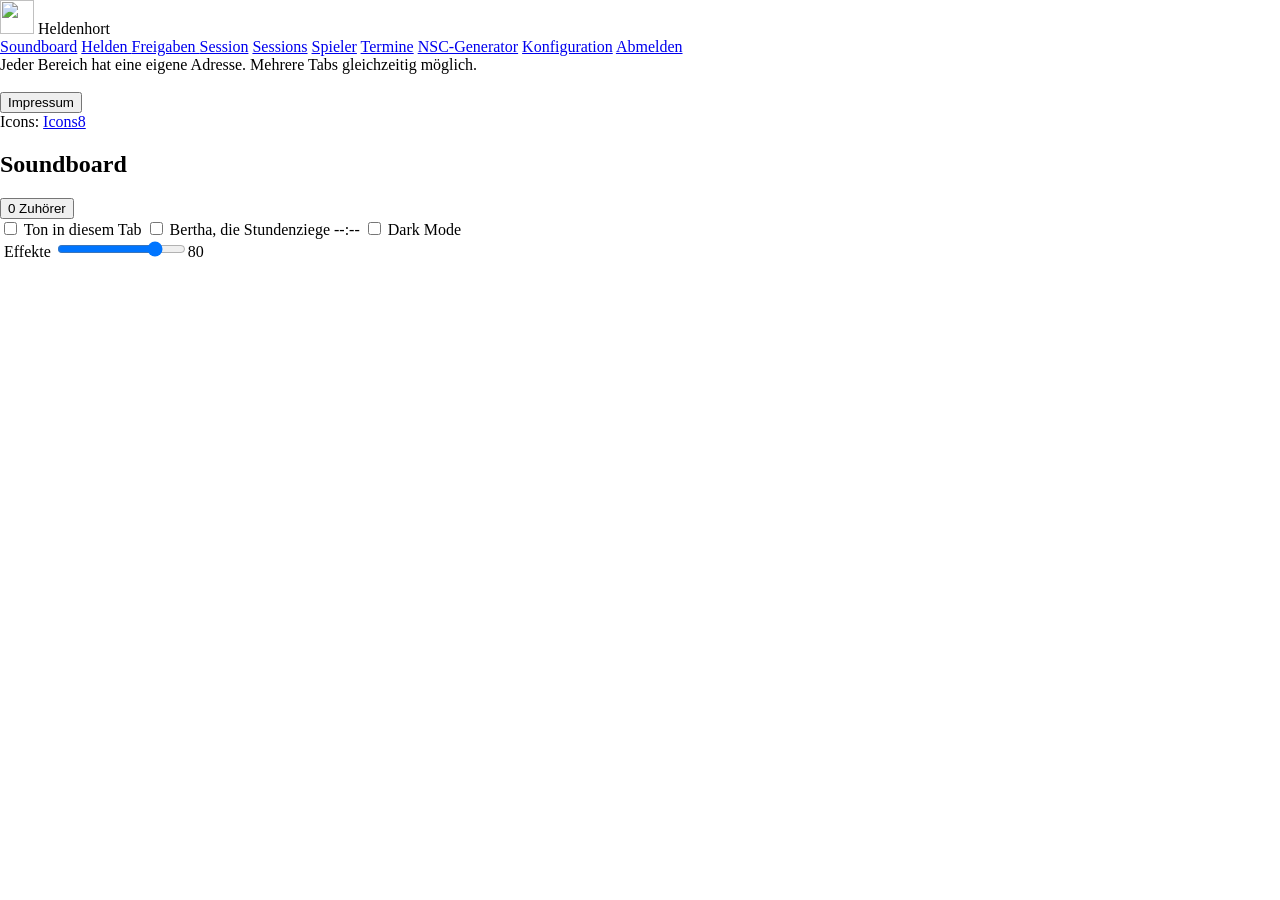
==== commit 80137ac1: "NSC-Generator mit Alter, Beruf, Charakter, Besonderheit; verdeckt würfeln; Laden in der Konfiguratio" ====
--- a/src/main/resources/web/meister/index.html
+++ b/src/main/resources/web/meister/index.html
@@ -20,7 +20,7 @@
     <a href="#m-sessions" data-v="m-sessions">Sessions</a>
     <a href="#m-spieler" data-v="m-spieler">Spieler</a>
     <a href="#m-termine" data-v="m-termine">Termine</a>
-    <a href="#m-namen" data-v="m-namen">NSC-Namen</a>
+    <a href="#m-namen" data-v="m-namen">NSC-Generator</a>
     <a href="#m-config" data-v="m-config">Konfiguration</a>
     <a href="#" id="logout">Abmelden</a>
     <div class="foot">Jeder Bereich hat eine eigene Adresse. Mehrere Tabs gleichzeitig möglich.<br><br><button type="button" class="link" onclick="showImpressum()">Impressum</button><br>Icons: <a href="https://icons8.com" target="_blank" rel="noopener" style="display:inline;padding:0">Icons8</a></div>
@@ -80,28 +80,27 @@
       <div class="spread"><h1>Session</h1>
         <div class="row"><select id="sessSel" style="width:auto" aria-label="Session"></select><a class="btn sm" href="#m-sessions">Sessions verwalten</a></div>
       </div>
-      <div class="card row" style="align-items:center"><b>Laden für die Spieler</b>
-        <label class="small" style="display:inline-flex;gap:6px;align-items:center"><input type="checkbox" id="ladenOffen"> offen (Spieler können mit ihrem Geld einkaufen)</label>
-        <label class="small" style="display:inline-flex;gap:6px;align-items:center">Preise <input type="number" id="ladenFaktor" min="10" max="1000" value="100" data-nostep style="width:70px"> %</label>
-        <span class="small mut">z. B. 150 % im Dorf, 80 % beim Großhändler</span></div>
       <div class="card"><span class="label">Helden in dieser Session</span><div class="hpick" id="hpick"></div>
         <div class="row"><button class="btn sm" type="button" id="sesRegeln" title="Vor-/Nachteile, Sonderfertigkeiten, Manöver, Liturgien und Zauber aller Helden dieser Session, jede Regel einmal mit den Helden, die sie haben">Regelzusammenfassung</button><a class="btn sm" id="sesRegelnPdf" href="#">als PDF</a></div></div>
       <div class="card" id="iniCard">
         <div class="spread"><h3 style="margin:0">Initiative &amp; Reihenfolge</h3>
-          <label class="small" style="display:inline-flex;gap:6px;align-items:center" title="Wer die höchste INI hat, handelt als Letzter und kann auf alles reagieren"><input type="checkbox" id="iniHaus"> Hausregel: höchste INI ist zuletzt dran</label></div>
+          <span class="row"><label class="small" style="display:inline-flex;gap:6px;align-items:center">Schaden abziehen mit <select id="iniRs" style="width:auto"><option value="gesamt">Gesamt-RS</option><option value="zonen">Zonen-RS (Zone wird ausgewürfelt)</option></select></label>
+          <label class="small" style="display:inline-flex;gap:6px;align-items:center" title="Wer die höchste INI hat, handelt als Letzter und kann auf alles reagieren"><input type="checkbox" id="iniHaus"> Hausregel: höchste INI ist zuletzt dran</label></span></div>
         <div class="row" style="align-items:end;margin-top:8px">
           <div class="field"><label class="label" for="iniName">Gegner</label><input type="text" id="iniName" placeholder="z. B. Ork" style="width:160px"></div>
           <div class="field"><label class="label" for="iniBas">INI-Basis</label><input type="number" id="iniBas" value="10" data-nostep style="width:70px"></div>
           <div class="field"><label class="label" for="iniAnz">Anzahl</label><input type="number" id="iniAnz" value="1" min="1" max="30" data-nostep style="width:60px"></div>
           <div class="field"><label class="label" for="iniLe">LeP</label><input type="number" id="iniLe" placeholder="–" data-nostep style="width:70px"></div>
+          <div class="field"><label class="label" for="iniRsG">RS</label><input type="number" id="iniRsG" value="0" data-nostep style="width:60px"></div>
+          <div class="field"><label class="label" for="iniWs" title="Wundschwelle (KO/2); leer = keine Wunden anzeigen">WS</label><input type="number" id="iniWs" placeholder="–" data-nostep style="width:60px"></div>
           <button class="btn sm" type="button" id="iniAdd">+ Gegner</button>
           <button class="btn sm" type="button" id="iniHelden" title="Helden dieser Session mit ihrer INI-Basis (inkl. Kampfreflexe/Kampfgespür) übernehmen">Helden übernehmen</button>
           <button class="btn sm" type="button" id="iniWurf" title="Für alle ohne Wurf 1W6 würfeln">Alle würfeln</button>
           <button class="btn sm pri" type="button" id="iniNext">Nächster ▶</button>
           <button class="btn sm" type="button" id="iniEnde">Kampf beenden</button></div>
         <p class="small mut" id="iniStand"></p>
-        <div class="tw"><table class="small zebra"><thead><tr><th>#</th><th>Wer</th><th>INI-Basis</th><th>Wurf</th><th>Mod.</th><th>INI</th><th>LeP</th><th>Notiz</th><th></th></tr></thead><tbody id="iniBody"></tbody></table></div>
-        <p class="small mut">INI = Basis + Wurf + Mod. (z. B. −BE der Rüstung). Bei gleicher INI zählt die höhere Basis. Würfe direkt eintragen oder „Alle würfeln“.</p>
+        <div class="tw"><table class="small zebra"><thead><tr><th>#</th><th>Wer</th><th>INI-Basis</th><th>Wurf</th><th>Mod.</th><th>INI</th><th>LeP</th><th>RS</th><th>Treffer (TP)</th><th>Notiz</th><th></th></tr></thead><tbody id="iniBody"></tbody></table></div>
+        <p class="small mut">INI = Basis + Wurf + Mod. (z. B. −BE der Rüstung). Bei gleicher INI zählt die höhere Basis. Treffer: TP eintragen, Enter oder „Treffer“; das Werkzeug zieht den RS ab (bei Zonen-RS wird die Zone nach WdS S. 108 mit W20 gewürfelt) und rechnet die LeP herunter. LeP, RS und Wundschwelle der Helden kommen aus der helden.jar, sehen nur Meister.</p>
       </div>
       <div class="card">
         <div class="field"><label class="label" for="q">Suchen: alles am Helden (Eigenschaften, Talente, Zauber, Vor-/Nachteile, Sonderfertigkeiten, Kampfwerte, Ausrüstung, Geld …)</label>
@@ -110,7 +109,7 @@
         <datalist id="qlist"></datalist>
         <div class="chips" id="quick"></div>
         <div class="row probebar"><label class="small" for="pmod"><b>Probe würfeln:</b> Erschwernis (+) / Erleichterung (−)</label><input type="number" id="pmod" value="0" style="width:80px" aria-label="Erschwernis der Probe">
-          <span class="small mut">Gewürfelte Zahlen je Würfel der Reihe nach eintragen (springt selbst weiter), das Ergebnis steht sofort daneben.</span><button class="btn sm" type="button" id="pclear">Würfel leeren</button></div>
+          <span class="small mut">Gewürfelte Zahlen je Würfel der Reihe nach eintragen (springt selbst weiter), das Ergebnis steht sofort daneben.</span><button class="btn sm pri" type="button" id="pverdeckt" title="Würfelt für alle angezeigten Proben, die Spieler sehen nichts davon">Verdeckt würfeln</button><button class="btn sm" type="button" id="pclear">Würfel leeren</button></div>
         <div class="tw"><table><thead><tr><th>Held</th><th>Treffer</th><th>Art</th><th>Wert</th><th style="width:14%"></th><th>Probe (W20 je Eigenschaft)</th><th>Details</th></tr></thead><tbody id="rbody"></tbody></table></div>
       </div>
       <div class="card" id="awardCard">
@@ -150,12 +149,13 @@
     </section>
 
     <section class="view" id="m-namen" hidden>
-      <h1>NSC-Namen</h1>
+      <h1>NSC-Generator</h1>
       <div class="card"><div class="row" style="align-items:end">
         <div class="field"><label class="label" for="nGen">Herkunft</label><select id="nGen" style="width:auto"></select></div>
         <div class="field"><span class="label">Geschlecht</span><div class="row"><label class="small"><input type="radio" name="nSex" value="m" checked> männlich</label><label class="small"><input type="radio" name="nSex" value="w"> weiblich</label></div></div>
         <div class="field"><label class="small" style="display:inline-flex;gap:6px;align-items:center"><input type="checkbox" id="nAdlig"> adlig</label></div>
-        <button class="btn pri" id="nGo">Namen würfeln</button></div>
+        <button class="btn pri" id="nGo">Namen würfeln</button><button class="btn pri" id="nNsc">NSC würfeln</button></div>
+        <div class="nsc" id="nNscList"></div>
         <ul class="namen" id="nList"></ul>
         <p class="small mut">Klick auf einen Namen kopiert ihn. Namenslisten aus der helden.jar. Mehr Generatoren (Orte, Tavernen, Schiffe …): <a href="https://rpgenerator.net/dsa" target="_blank" rel="noopener">rpgenerator.net/dsa</a></p></div>
     </section>
@@ -177,6 +177,18 @@
     <section class="view" id="m-config" hidden>
       <h1>Konfiguration</h1>
       <div class="note" id="cfgErr" hidden><b>Konfiguration konnte nicht geladen werden</b> (<span id="cfgErrMsg"></span>). Gespeichert ist nichts verloren, Speichern ist gesperrt, bis sie geladen ist. <button class="btn sm" type="button" onclick="loadCfg()">Nochmal laden</button></div>
+      <div class="card" id="ladenCard">
+        <h3>Laden</h3>
+        <div class="row" style="align-items:center">
+          <label class="small" style="display:inline-flex;gap:6px;align-items:center"><input type="checkbox" id="ladenOffen"> offen (Spieler können mit ihrem Geld einkaufen)</label>
+          <label class="small" style="display:inline-flex;gap:6px;align-items:center">Preise <input type="number" id="ladenFaktor" min="10" max="1000" value="100" data-nostep style="width:70px"> % vom Standardpreis</label>
+          <span class="small mut">z. B. 150 % im Dorf, 80 % beim Großhändler. Wird sofort übernommen.</span></div>
+        <div class="field" style="margin-top:10px"><label class="label" for="kSuche">Artikel suchen (Preis anpassen je nach Verfügbarkeit)</label>
+          <input type="search" id="kSuche" placeholder="z. B. Pfeil, Langschwert, Heiltrank" autocomplete="off"></div>
+        <label class="small" style="display:inline-flex;gap:6px;align-items:center"><input type="checkbox" id="kNurEigene"> nur Artikel mit eigenem Preis</label>
+        <div class="tw"><table class="small zebra"><thead><tr><th>Artikel</th><th>Art</th><th>Quelle</th><th>Gewicht</th><th>Standardpreis</th><th>Preis im Laden</th></tr></thead><tbody id="kBody"></tbody></table></div>
+        <p class="small mut">Preis im Laden: leer = Standardpreis × Faktor. Eingabe z. B. „3D 5S“, „12 S“, „8H“ oder nur eine Zahl (= Silbertaler). Gilt für alle Käufe, auch wenn du im Heldenbogen „Kaufen“ nimmst.</p>
+      </div>
       <form id="cfg" class="cfgcol">
         <div class="card">
           <h3>Die E-Mail des erhabenen Meisters</h3>
@@ -591,6 +603,9 @@
   // weiter zum nächsten Würfel: nach zweistelliger Zahl oder wenn keine zweite Ziffer mehr möglich ist (3–9)
   if(i.value.length>=2||(+i.value>=3&&+i.value<=9)){const ins=[...box.querySelectorAll('input')],n=ins.indexOf(i);if(ins[n+1])ins[n+1].focus();else{const next=box.closest('tr').nextElementSibling;const f=next&&next.querySelector('.probe input');if(f)f.focus()}}});
 $('#pmod').oninput=()=>$$('#rbody .probe').forEach(probeAuswerten);
+$('#pverdeckt').onclick=()=>{const b=$$('#rbody .probe');if(!b.length)return toast('Erst oben eine Fertigkeit suchen, z. B. Sinnenschärfe');
+  for(const box of b){box.querySelectorAll('input').forEach(i=>{i.value=1+Math.floor(Math.random()*20);i.classList.remove('falsch')});probeAuswerten(box)}
+  toast(b.length+' Proben verdeckt gewürfelt')};
 $('#pclear').onclick=()=>{PW={};renderSearch();const f=$('#rbody .probe input');if(f)f.focus()};
 /* AP und SE vormerken */
 let awSe=[],awOv={};const MUENZ=['Dukat','Silbertaler','Heller','Kreuzer'],MKURZ={Dukat:'D',Silbertaler:'S',Heller:'H',Kreuzer:'K'};
@@ -745,35 +760,57 @@
 const iniWert=k=>(+k.basis||0)+(+k.wurf||0)+(+k.mod||0);
 /** Reihenfolge: höchste INI zuerst; Gleichstand: höhere Basis. Hausregel: genau umgekehrt (höchste INI zuletzt). */
 function iniReihe(){const r=[...INI.kaempfer].sort((a,b)=>iniWert(b)-iniWert(a)||(+b.basis||0)-(+a.basis||0)||String(a.name).localeCompare(b.name));return INI.hausregel?r.reverse():r}
-async function iniLaden(){if(cur==null)return;try{INI=await api('/api/sessions/'+cur+'/initiative')}catch(e){return}$('#iniHaus').checked=!!INI.hausregel;iniZeigen()}
+async function iniLaden(){if(cur==null)return;try{INI=await api('/api/sessions/'+cur+'/initiative')}catch(e){return}$('#iniHaus').checked=!!INI.hausregel;$('#iniRs').value=INI.rsModus||'gesamt';iniZeigen()}
+const ZONEN={kopf:'Kopf',brust:'Brust',ruecken:'Rücken',bauch:'Bauch',linkerarm:'linker Arm',rechterarm:'rechter Arm',linkesbein:'linkes Bein',rechtesbein:'rechtes Bein'};
+const ZONEN_AN={kopf:'am Kopf',brust:'an der Brust',ruecken:'am Rücken',bauch:'am Bauch',linkerarm:'am linken Arm',rechterarm:'am rechten Arm',linkesbein:'am linken Bein',rechtesbein:'am rechten Bein'};
+const zonenText=z=>Object.entries(ZONEN).filter(([k])=>z[k]!=null).map(([k,n])=>n+' '+z[k]).join(', ');
+/** Zufällige Trefferzone nach WdS S. 108: W20 1–6 Beine (ungerade links), 7–8 Bauch, 9–14 Arme (ungerade Schildarm = links), 15–18 Brust, 19–20 Kopf */
+function zoneWuerfeln(){const w=1+Math.floor(Math.random()*20);
+  const z=w<=6?(w%2?'linkesbein':'rechtesbein'):w<=8?'bauch':w<=14?(w%2?'linkerarm':'rechterarm'):w<=18?'brust':'kopf';return {w,z}}
+function treffer(k,tp){let rs=+k.rs||0,wo='';
+  if((INI.rsModus||'gesamt')==='zonen'){const {w,z}=zoneWuerfeln();rs=k.rsZ&&k.rsZ[z]!=null?+k.rsZ[z]:(+k.rs||0);wo=` ${ZONEN_AN[z]} (W20: ${w})`}
+  const sp=Math.max(0,tp-rs),vor=k.le===''||k.le==null?null:+k.le;if(vor!=null)k.le=vor-sp;
+  const ws=+k.ws||0,wunden=ws>0?(sp>3*ws?3:sp>2*ws?2:sp>ws?1:0):0;k.wunde=wunden>0;
+  k.treffer=`${tp} TP${wo}, RS ${rs} → ${sp} SP`+(vor!=null?`, LeP ${vor} → ${k.le}`:'')+(wunden?` · ${wunden} Wunde${wunden>1?'n':''}`:'');
+  return k.treffer}
 async function iniSpeichern(){if(cur==null)return;try{await api('/api/sessions/'+cur+'/initiative',{method:'PUT',body:INI})}catch(e){toastErr(e.message)}}
 function iniZeigen(){const r=iniReihe();
   $('#iniBody').innerHTML=r.map((k,i)=>`<tr data-ik="${esc(k.id)}"${k.id===INI.dran?' class="best"':''}><td class="mono">${i+1}${k.id===INI.dran?' ▶':''}</td>
-    <td><b>${esc(k.name)}</b> <span class="small mut">${k.held?'Held':'Gegner'}</span>${k.info?`<div class="small mut">${esc(k.info)}</div>`:''}</td>
+    <td><input type="text" data-if="name" value="${esc(k.name)}" style="width:140px;font-weight:600" aria-label="Name"> <span class="small mut">${k.held?'Held':'Gegner'}</span>${k.info?`<div class="small mut">${esc(k.info)}</div>`:''}${k.treffer?`<div class="small ${k.wunde?'err':'mut'}">${esc(k.treffer)}</div>`:''}</td>
     <td><input type="number" data-if="basis" value="${esc(k.basis)}" data-nostep style="width:60px"></td>
     <td><input type="number" data-if="wurf" value="${esc(k.wurf??'')}" data-nostep style="width:50px" placeholder="W6"></td>
     <td><input type="number" data-if="mod" value="${esc(k.mod??'')}" data-nostep style="width:50px" placeholder="0"></td>
     <td class="mono"><b>${k.wurf===''||k.wurf==null?'–':iniWert(k)}</b></td>
-    <td><input type="number" data-if="le" value="${esc(k.le??'')}" data-nostep style="width:60px"></td>
+    <td class="nowrap"><input type="number" data-if="le" value="${esc(k.le??'')}" data-nostep style="width:60px" aria-label="LeP jetzt"><span class="small mut">${k.leMax!=null&&k.leMax!==''?' / '+k.leMax:''}</span>${k.le!==''&&k.le!=null&&+k.le<=0?' <span class="err small">am Boden</span>':''}</td>
+    <td><input type="number" data-if="rs" value="${esc(k.rs??'')}" data-nostep style="width:50px" title="${k.rsZ?esc(zonenText(k.rsZ)):'Gesamt-RS (bei Zonen-RS für alle Zonen)'}"></td>
+    <td class="nowrap"><input type="number" class="ini-tp" data-nostep style="width:55px" placeholder="TP" aria-label="Trefferpunkte für ${esc(k.name)}"><button class="btn sm" data-ihit>Treffer</button></td>
     <td><input type="text" data-if="notiz" value="${esc(k.notiz||'')}" style="width:140px"></td>
-    <td><button class="btn sm" data-idel aria-label="${esc(k.name)} entfernen">✕</button></td></tr>`).join('')||'<tr><td colspan="9" class="empty">Noch niemand im Kampf. „Helden übernehmen“ und Gegner hinzufügen.</td></tr>';
+    <td><button class="btn sm" data-idel aria-label="${esc(k.name)} entfernen">✕</button></td></tr>`).join('')||'<tr><td colspan="11" class="empty">Noch niemand im Kampf. „Helden übernehmen“ und Gegner hinzufügen.</td></tr>';
   const d=INI.kaempfer.find(k=>k.id===INI.dran);
   $('#iniStand').textContent=INI.kaempfer.length?`Kampfrunde ${INI.runde}`+(d?` · dran: ${d.name}`:' · „Nächster ▶“ startet die Runde')+(INI.hausregel?' · Hausregel: höchste INI zuletzt':''):''}
 const iniId=()=>Math.random().toString(36).slice(2,9);
+$('#iniRs').onchange=e=>{INI.rsModus=e.target.value;iniZeigen();iniSpeichern();toast(e.target.value==='zonen'?'Schaden mit Zonen-RS, Zone wird gewürfelt.':'Schaden mit Gesamt-RS.')};
 $('#iniHaus').onchange=e=>{INI.hausregel=e.target.checked;iniZeigen();iniSpeichern();toast(e.target.checked?'Hausregel an: höchste INI ist zuletzt dran.':'Normale Reihenfolge: höchste INI zuerst.')};
 $('#iniAdd').onclick=()=>{const n=$('#iniName').value.trim();if(!n)return toast('Erst einen Namen für den Gegner eintragen');const a=Math.max(1,Math.min(30,+$('#iniAnz').value||1));
-  for(let i=1;i<=a;i++)INI.kaempfer.push({id:iniId(),name:a>1?n+' '+i:n,held:false,basis:+$('#iniBas').value||0,wurf:'',mod:'',le:$('#iniLe').value===''?'':+$('#iniLe').value,notiz:''});
+  const le=$('#iniLe').value===''?'':+$('#iniLe').value;
+  for(let i=1;i<=a;i++)INI.kaempfer.push({id:iniId(),name:a>1?n+' '+i:n,held:false,basis:+$('#iniBas').value||0,wurf:'',mod:'',le,leMax:le,rs:+$('#iniRsG').value||0,ws:$('#iniWs').value===''?'':+$('#iniWs').value,notiz:''});
   $('#iniName').value='';iniZeigen();iniSpeichern()};
-$('#iniHelden').onclick=()=>{const hs=sessHeroes();if(!hs.length)return toast('Keine Helden in dieser Session');let neu=0;
-  for(const h of hs){if(INI.kaempfer.some(k=>k.file===h.file))continue;INI.kaempfer.push({id:iniId(),file:h.file,name:h.name,held:true,basis:h.iniBasis??0,info:h.iniInfo||'',wurf:'',mod:'',le:'',notiz:''});neu++}
-  iniZeigen();iniSpeichern();toast(neu?neu+' Helden übernommen':'Alle Helden sind schon dabei')};
+$('#iniHelden').onclick=async()=>{const hs=sessHeroes();if(!hs.length)return toast('Keine Helden in dieser Session');let neu=0;$('#iniHelden').disabled=true;
+  for(const h of hs){if(INI.kaempfer.some(k=>k.file===h.file))continue;let kw={};try{kw=await api('/api/heroes/'+encodeURIComponent(h.file)+'/kampfwerte')}catch(e){}
+    const rsZ=kw.rs||{};INI.kaempfer.push({id:iniId(),file:h.file,name:h.name,held:true,basis:h.iniBasis??0,info:(h.iniInfo||'')+(rsZ.behinderung?', Rüstungs-BE '+rsZ.behinderung+' (bei Mod. abziehen, wenn ihr mit BE auf die INI spielt)':''),wurf:'',mod:'',
+      le:kw.le??'',leMax:kw.le??'',ws:kw.ws??'',rs:rsZ.gesamtschutz??0,rsZ,notiz:''});neu++}
+  $('#iniHelden').disabled=false;iniZeigen();iniSpeichern();toast(neu?neu+' Helden übernommen (LeP, RS und Wundschwelle aus der helden.jar)':'Alle Helden sind schon dabei')};
 $('#iniWurf').onclick=()=>{let n=0;for(const k of INI.kaempfer)if(k.wurf===''||k.wurf==null){k.wurf=1+Math.floor(Math.random()*6);n++}iniZeigen();iniSpeichern();toast(n?n+'× 1W6 gewürfelt':'Alle haben schon einen Wurf')};
 $('#iniNext').onclick=()=>{const r=iniReihe();if(!r.length)return;const i=r.findIndex(k=>k.id===INI.dran);
   if(i<0)INI.dran=r[0].id;else if(i===r.length-1){INI.runde++;INI.dran=r[0].id;toast('Kampfrunde '+INI.runde)}else INI.dran=r[i+1].id;iniZeigen();iniSpeichern()};
 $('#iniEnde').onclick=()=>{if(!INI.kaempfer.length)return;if($('#iniEnde').dataset.ask!=='1'){$('#iniEnde').dataset.ask='1';$('#iniEnde').textContent='Wirklich beenden?';return}
   $('#iniEnde').dataset.ask='';$('#iniEnde').textContent='Kampf beenden';INI={...INI,kaempfer:[],runde:1,dran:''};iniZeigen();iniSpeichern();toast('Kampf beendet')};
 $('#iniBody').addEventListener('change',e=>{const f=e.target.dataset.if;if(!f)return;const k=INI.kaempfer.find(x=>x.id===e.target.closest('[data-ik]').dataset.ik);
-  k[f]=f==='notiz'?e.target.value:(e.target.value===''?'':+e.target.value);iniZeigen();iniSpeichern()});
+  k[f]=f==='notiz'||f==='name'?e.target.value:(e.target.value===''?'':+e.target.value);iniZeigen();iniSpeichern()});
+function iniTreffer(row){const k=INI.kaempfer.find(x=>x.id===row.dataset.ik),i=row.querySelector('.ini-tp'),tp=+i.value;if(!(tp>0))return toast('Erst die Trefferpunkte (TP) eintragen');
+  const t=treffer(k,tp);iniZeigen();iniSpeichern();toast(k.name+': '+t)}
+$('#iniBody').addEventListener('click',e=>{const b=e.target.closest('[data-ihit]');if(b)iniTreffer(b.closest('[data-ik]'))});
+$('#iniBody').addEventListener('keydown',e=>{if(e.key==='Enter'&&e.target.classList.contains('ini-tp')){e.preventDefault();iniTreffer(e.target.closest('[data-ik]'))}});
 $('#iniBody').addEventListener('click',e=>{if(!e.target.closest('[data-idel]'))return;const id=e.target.closest('[data-ik]').dataset.ik;INI.kaempfer=INI.kaempfer.filter(k=>k.id!==id);if(INI.dran===id)INI.dran='';iniZeigen();iniSpeichern()});
 
 /* ---------- NSC-Namen (Namengeneratoren der helden.jar) ---------- */
@@ -782,11 +819,46 @@
 $('#nGo').onclick=async()=>{LS.set('hh-ngen',$('#nGen').value);try{const n=await api('/api/namen?g='+encodeURIComponent($('#nGen').value)+'&s='+document.querySelector('[name=nSex]:checked').value+'&adlig='+($('#nAdlig').checked?1:0)+'&n=12');
   $('#nList').innerHTML=n.map(x=>`<li><button class="link" data-nm="${esc(x)}">${esc(x)}</button></li>`).join('')}catch(e){toastErr(e.message)}};
 $('#nList').onclick=e=>{const b=e.target.closest('[data-nm]');if(!b)return;navigator.clipboard?.writeText(b.dataset.nm).then(()=>toast('Kopiert: '+b.dataset.nm),()=>toast(b.dataset.nm))};
+/* ---------- NSC würfeln: Name aus der helden.jar, Rest aus eigenen Listen ---------- */
+const NSC={
+  beruf:['Wirt','Schankmagd','Schmied','Händlerin','Krämer','Bauer','Bäuerin','Fischer','Stadtgardist','Bettler','Gaukler','Schreiber','Baderin','Fuhrmann','Söldnerin','Jäger','Kräuterfrau','Hehler','Schiffer','Hirte','Bäcker','Gerber','Zimmermann','Steinmetz','Botenreiterin','Torwächter','Stallknecht','Kesselflicker','Hebamme','Schneiderin','Geldwechsler','Tagelöhner','Fährmann','Bergmann','Köhler','Schäferin','Pilger','Novize','Barde','Taschendieb'],
+  charakter:['freundlich','mürrisch','geschwätzig','misstrauisch','gierig','abergläubisch','fromm','ängstlich','prahlerisch','neugierig','hilfsbereit','verschlagen','stolz','melancholisch','jähzornig','gutmütig','geizig','lebenslustig','verbittert','ehrlich','verlogen','zerstreut','pedantisch','abenteuerlustig','schüchtern','arrogant','gelassen','nervös','sarkastisch','loyal','faul','fleißig','eitel','bescheiden','trinkfreudig','rachsüchtig','großzügig','klatschsüchtig'],
+  besonders:['Narbe quer über die Wange','fehlender Finger an der linken Hand','hinkt leicht','auffällige Tätowierung am Unterarm','Goldzahn','stottert, wenn er aufgeregt ist','riecht stark nach Kräutern','trägt immer einen zerbeulten Hut','isst ständig etwas','sammelt kleine Steine','pfeift falsch, wenn er nachdenkt','redet mit seinem Hund wie mit einem Menschen','zählt beim Reden an den Fingern ab','sehr laute Stimme','flüstert fast nur','trägt ein Amulett, das er ständig berührt','lacht über die eigenen Witze','verwechselt ständig Namen','auffällig gepflegte Hände','hat immer ein Messer zum Schnitzen dabei','schielt leicht','spricht mit starkem Dialekt','zitiert dauernd Sprichwörter','kratzt sich ständig am Kinn','trägt Kleidung, die nicht zum Stand passt'],
+  statur:['hager','stämmig','korpulent','drahtig','groß und schlaksig','klein und gedrungen','kräftig','zierlich','durchschnittlich','breitschultrig'],
+  haar:['schwarze','braune','rotblonde','blonde','graue','weiße','dunkelbraune','strohblonde','kupferrote'],
+  frisur:['kurze Haare','lange Haare','einen Zopf','wirre Locken','eine Glatze','schütteres Haar','einen Pferdeschwanz','geflochtene Haare'],
+  augen:['braune','blaue','grüne','graue','dunkle','helle'],
+  motiv:['braucht dringend Geld für Schulden','sucht einen verschwundenen Verwandten','will einfach in Ruhe gelassen werden','hat etwas gesehen, das er nicht hätte sehen sollen','hofft auf Abenteuer und Ruhm','fürchtet einen mächtigen Feind','will einen Rivalen loswerden','sucht Arbeit','plant heimlich, die Stadt zu verlassen','ist verliebt und will es verbergen','dient insgeheim einem Auftraggeber','will Rache für ein altes Unrecht','möchte die Helden für eigene Zwecke einspannen','hat ein Geheimnis über einen Adligen','sammelt Gerüchte und verkauft sie weiter'],
+  haltung:['freundlich','neutral','misstrauisch','abweisend','neugierig','unterwürfig','herablassend','hilfsbereit, aber vorsichtig']};
+const wahl=a=>a[Math.floor(Math.random()*a.length)];
+function nscAlter(gen){const g=gen.toLowerCase();if(/elf/.test(g))return 30+Math.floor(Math.random()*300);if(/zwerg|angrosch/.test(g))return 40+Math.floor(Math.random()*200);if(/ork|goblin/.test(g))return 12+Math.floor(Math.random()*30);return 16+Math.floor(Math.random()*55)}
+$('#nNsc').onclick=async()=>{LS.set('hh-ngen',$('#nGen').value);const w=document.querySelector('[name=nSex]:checked').value==='w',gen=$('#nGen').value;
+  let namen;try{namen=await api('/api/namen?g='+encodeURIComponent(gen)+'&s='+(w?'w':'m')+'&adlig='+($('#nAdlig').checked?1:0)+'&n=4')}catch(e){return toastErr(e.message)}
+  $('#nNscList').innerHTML=namen.map(n=>{let c1=wahl(NSC.charakter),c2=wahl(NSC.charakter);while(c2===c1)c2=wahl(NSC.charakter);
+    const txt=`${n}, ${w?'weiblich':'männlich'}, ${nscAlter(gen)} Jahre
+Namen: ${gen}\nBeruf: ${wahl(NSC.beruf)}\nAussehen: ${wahl(NSC.statur)}, ${wahl(NSC.haar)} ${wahl(NSC.frisur).replace(/^(kurze|lange|wirre|schütteres|geflochtene) /,'')}, ${wahl(NSC.augen)} Augen\nCharakter: ${c1}, ${c2}\nBesonderheit: ${wahl(NSC.besonders)}\nWill: ${wahl(NSC.motiv)}\nGegenüber den Helden: ${wahl(NSC.haltung)}`;
+    return `<div class="card nsckarte"><pre>${esc(txt)}</pre><button class="btn sm" data-nsc="${esc(txt)}">Kopieren</button></div>`}).join('')};
+$('#nNscList').onclick=e=>{const b=e.target.closest('[data-nsc]');if(!b)return;navigator.clipboard?.writeText(b.dataset.nsc).then(()=>toast('NSC kopiert'),()=>toast('Kopieren geht hier nicht, bitte markieren'))};
 /* ---------- Laden ---------- */
 async function ladenLaden(){try{const l=await api('/api/laden');$('#ladenOffen').checked=l.offen;$('#ladenFaktor').value=l.faktor}catch(e){}}
 $('#ladenOffen').onchange=async e=>{try{await api('/api/laden',{method:'POST',body:{offen:e.target.checked}});toast(e.target.checked?'Laden ist offen: Spieler können einkaufen.':'Laden ist zu.')}catch(x){toastErr(x.message);e.target.checked=!e.target.checked}};
-$('#ladenFaktor').onchange=async e=>{try{const l=await api('/api/laden',{method:'POST',body:{faktor:+e.target.value}});toast('Ladenpreise: '+l.faktor+' %')}catch(x){toastErr(x.message)}};
+$('#ladenFaktor').onchange=async e=>{try{const l=await api('/api/laden',{method:'POST',body:{faktor:+e.target.value}});toast('Ladenpreise: '+l.faktor+' % vom Standardpreis');kZeigen(true)}catch(x){toastErr(x.message)}};
 ladenLaden();
+/* Artikelsuche mit eigenen Preisen (Konfiguration → Laden) */
+function preisLesen(t){t=String(t).trim().toUpperCase().replace(',','.');if(!t)return null;if(/^\d+(\.\d+)?$/.test(t))return Math.round(+t*100);
+  let k=0,ok=false;for(const m of t.matchAll(/(\d+(?:\.\d+)?)\s*([DSHK])/g)){ok=true;k+=Math.round(+m[1]*{D:1000,S:100,H:10,K:1}[m[2]])}return ok?k:NaN}
+let KSUCHE=null;
+async function kZeigen(neu){try{if(neu===true)KAT=null;await katalogLaden()}catch(e){return}const q=$('#kSuche').value.trim().toLowerCase(),nur=$('#kNurEigene').checked;
+  const l=KAT.filter(k=>(nur?k.eigenerPreis:q.length>=2&&k.name.toLowerCase().includes(q))).slice(0,80);
+  $('#kBody').innerHTML=l.map(k=>`<tr data-kn="${esc(k.name)}"><td><b>${esc(k.name)}</b></td><td class="small mut">${esc(k.art)}</td><td class="small mut">${esc(k.quelle||'')}</td>
+    <td class="mono small">${k.gewicht} U</td><td class="mono">${kreuzerText(k.preis)}</td>
+    <td><input type="text" class="kpreis" value="${k.eigenerPreis?esc(kreuzerText(k.ladenpreis)):''}" placeholder="${esc(kreuzerText(k.ladenpreis))}" style="width:110px" aria-label="Preis im Laden für ${esc(k.name)}">${k.eigenerPreis?' <span class="pill ok">eigener Preis</span>':''}</td></tr>`).join('')
+    ||`<tr><td colspan="6" class="empty">${nur?'Noch keine eigenen Preise.':'Mindestens 2 Buchstaben eingeben.'}</td></tr>`}
+$('#kSuche').oninput=()=>{clearTimeout(KSUCHE);KSUCHE=setTimeout(kZeigen,250)};
+$('#kNurEigene').onchange=()=>kZeigen();
+$('#kBody').addEventListener('change',async e=>{const i=e.target.closest('.kpreis');if(!i)return;const name=i.closest('[data-kn]').dataset.kn,p=preisLesen(i.value);
+  if(Number.isNaN(p))return toastErr('Preis nicht lesbar. Beispiele: „3D 5S“, „12 S“, „8H“ oder nur eine Zahl (Silbertaler).');
+  try{const r=await api('/api/laden/preis',{method:'POST',body:{name,preis:p}});toast(r.text);kZeigen(true)}catch(x){toastErr(x.message)}});
 
 /* ---------- Termine ---------- */
 let polls=[],pollDel=null;
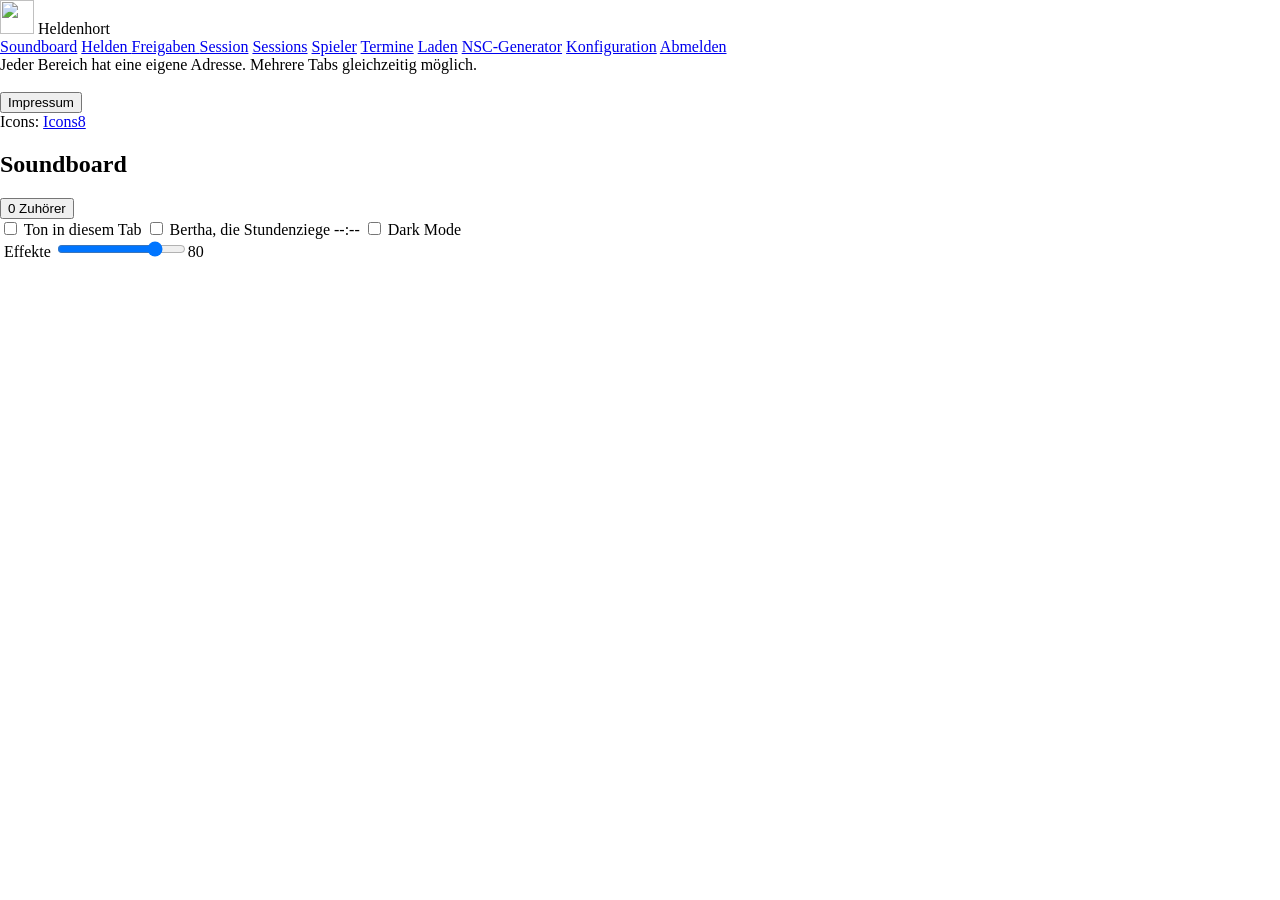
==== commit 1226781e: "Laden zum Stöbern für Meister (eigenes Menü) und Spieler: Kategorien, Suche, Sortierung, Preise; hör" ====
--- a/src/main/resources/web/meister/index.html
+++ b/src/main/resources/web/meister/index.html
@@ -20,6 +20,7 @@
     <a href="#m-sessions" data-v="m-sessions">Sessions</a>
     <a href="#m-spieler" data-v="m-spieler">Spieler</a>
     <a href="#m-termine" data-v="m-termine">Termine</a>
+    <a href="#m-laden" data-v="m-laden">Laden</a>
     <a href="#m-namen" data-v="m-namen">NSC-Generator</a>
     <a href="#m-config" data-v="m-config">Konfiguration</a>
     <a href="#" id="logout">Abmelden</a>
@@ -109,7 +110,7 @@
         <datalist id="qlist"></datalist>
         <div class="chips" id="quick"></div>
         <div class="row probebar"><label class="small" for="pmod"><b>Probe würfeln:</b> Erschwernis (+) / Erleichterung (−)</label><input type="number" id="pmod" value="0" style="width:80px" aria-label="Erschwernis der Probe">
-          <span class="small mut">Gewürfelte Zahlen je Würfel der Reihe nach eintragen (springt selbst weiter), das Ergebnis steht sofort daneben.</span><button class="btn sm pri" type="button" id="pverdeckt" title="Würfelt für alle angezeigten Proben, die Spieler sehen nichts davon">Verdeckt würfeln</button><button class="btn sm" type="button" id="pclear">Würfel leeren</button></div>
+          <span class="small mut">Gewürfelte Zahlen je Würfel der Reihe nach eintragen (springt selbst weiter), das Ergebnis steht sofort daneben.</span><button class="btn sm pri" type="button" id="pverdeckt" title="Würfelt für alle angezeigten Proben, die Spieler sehen nichts davon">Verdeckt würfeln</button><label class="small" style="display:inline-flex;gap:4px;align-items:center" title="Spieler hören im Soundstream ein Würfelgeräusch (Lautstärke der Effekte)"><input type="checkbox" id="phoerbar"> Wurf hörbar</label><button class="btn sm" type="button" id="pclear">Würfel leeren</button></div>
         <div class="tw"><table><thead><tr><th>Held</th><th>Treffer</th><th>Art</th><th>Wert</th><th style="width:14%"></th><th>Probe (W20 je Eigenschaft)</th><th>Details</th></tr></thead><tbody id="rbody"></tbody></table></div>
       </div>
       <div class="card" id="awardCard">
@@ -148,13 +149,21 @@
       <p class="small mut">Spieler melden sich mit Name und Passwort an und können das Passwort selbst ändern. Die Mail-Adresse hinterlegen sie selbst; sie gilt erst nach Klick auf den Bestätigungslink.</p>
     </section>
 
+    <section class="view" id="m-laden" hidden>
+      <div class="spread"><h1>Laden</h1><span class="small mut" id="mLadenStatus"></span></div>
+      <div class="card"><div class="row" style="align-items:center"><label class="label" for="mLadenHeld" style="margin:0">Für wen?</label><select id="mLadenHeld" style="width:auto"></select>
+        <span class="small mut">„Kaufen“ zieht das Geld des Helden ab, „Geben“ trägt es geschenkt ein. „Preis im Laden“ je nach Verfügbarkeit, leer = Standardpreis × Faktor (Konfiguration).</span></div></div>
+      <div class="card" id="mLadenBrowser"></div>
+      <div class="card"><h3 id="mLadenInvTitel">Gepäck</h3><div id="mLadenInv"></div></div>
+    </section>
+
     <section class="view" id="m-namen" hidden>
       <h1>NSC-Generator</h1>
       <div class="card"><div class="row" style="align-items:end">
         <div class="field"><label class="label" for="nGen">Herkunft</label><select id="nGen" style="width:auto"></select></div>
-        <div class="field"><span class="label">Geschlecht</span><div class="row"><label class="small"><input type="radio" name="nSex" value="m" checked> männlich</label><label class="small"><input type="radio" name="nSex" value="w"> weiblich</label></div></div>
-        <div class="field"><label class="small" style="display:inline-flex;gap:6px;align-items:center"><input type="checkbox" id="nAdlig"> adlig</label></div>
-        <button class="btn pri" id="nGo">Namen würfeln</button><button class="btn pri" id="nNsc">NSC würfeln</button></div>
+        <div class="field"><span class="label">Geschlecht</span><div class="row"><label class="small"><input type="radio" name="nSex" value="m" checked> männlich</label><label class="small"><input type="radio" name="nSex" value="w"> weiblich</label><label class="small"><input type="radio" name="nSex" value="a"> alle</label></div></div>
+        <div class="field"><span class="label">Stand</span><div class="row"><label class="small"><input type="radio" name="nStand" value="b" checked> Bürger</label><label class="small"><input type="radio" name="nStand" value="a"> Adel</label><label class="small"><input type="radio" name="nStand" value="x"> alle</label></div></div>
+        <button class="btn pri" id="nNsc">NSC würfeln</button><button class="btn" id="nGo">nur Namen</button></div>
         <div class="nsc" id="nNscList"></div>
         <ul class="namen" id="nList"></ul>
         <p class="small mut">Klick auf einen Namen kopiert ihn. Namenslisten aus der helden.jar. Mehr Generatoren (Orte, Tavernen, Schiffe …): <a href="https://rpgenerator.net/dsa" target="_blank" rel="noopener">rpgenerator.net/dsa</a></p></div>
@@ -239,7 +248,7 @@
 /* ---------- Routing ---------- */
 function route(){const h=location.hash.slice(1)||'m-sound';$$('.view').forEach(v=>v.hidden=v.id!==h);
   $$('.side a[data-v]').forEach(a=>a.dataset.v===h?a.setAttribute('aria-current','page'):a.removeAttribute('aria-current'));
-  ({'m-namen':namenView,'m-helden':loadHeroes,'m-freigaben':loadFg,'m-session':loadSession,'m-sessions':loadSessions,'m-spieler':loadAccounts,'m-termine':loadPolls,'m-config':loadCfg})[h]?.();if(h==='m-sound')setTimeout(fitLists,0);}
+  ({'m-laden':mLadenView,'m-namen':namenView,'m-helden':loadHeroes,'m-freigaben':loadFg,'m-session':loadSession,'m-sessions':loadSessions,'m-spieler':loadAccounts,'m-termine':loadPolls,'m-config':loadCfg})[h]?.();if(h==='m-sound')setTimeout(fitLists,0);}
 addEventListener('hashchange',route);
 
 /* ---------- Soundboard ---------- */
@@ -605,7 +614,11 @@
 $('#pmod').oninput=()=>$$('#rbody .probe').forEach(probeAuswerten);
 $('#pverdeckt').onclick=()=>{const b=$$('#rbody .probe');if(!b.length)return toast('Erst oben eine Fertigkeit suchen, z. B. Sinnenschärfe');
   for(const box of b){box.querySelectorAll('input').forEach(i=>{i.value=1+Math.floor(Math.random()*20);i.classList.remove('falsch')});probeAuswerten(box)}
-  toast(b.length+' Proben verdeckt gewürfelt')};
+  if($('#phoerbar').checked)api('/api/sound/cmd',{method:'POST',body:{action:'wuerfel'}}).catch(()=>{});
+  toast(b.length+' Proben gewürfelt'+($('#phoerbar').checked?', die Spieler hören das Würfelgeräusch':', die Spieler bekommen nichts mit'))};
+const pKnopf=()=>{const h=$('#phoerbar').checked;$('#pverdeckt').textContent=h?'Hörbar würfeln':'Verdeckt würfeln';$('#pverdeckt').title=h?'Würfelt für alle angezeigten Proben; die Spieler hören das Würfelgeräusch, sehen aber keine Ergebnisse':'Würfelt für alle angezeigten Proben, die Spieler bekommen nichts mit'};
+try{$('#phoerbar').checked=!!JSON.parse(localStorage.getItem('hh-phoerbar')||'false')}catch(_){}pKnopf();
+$('#phoerbar').onchange=e=>{try{localStorage.setItem('hh-phoerbar',JSON.stringify(e.target.checked))}catch(_){}pKnopf()};
 $('#pclear').onclick=()=>{PW={};renderSearch();const f=$('#rbody .probe input');if(f)f.focus()};
 /* AP und SE vormerken */
 let awSe=[],awOv={};const MUENZ=['Dukat','Silbertaler','Heller','Kreuzer'],MKURZ={Dukat:'D',Silbertaler:'S',Heller:'H',Kreuzer:'K'};
@@ -816,12 +829,19 @@
 /* ---------- NSC-Namen (Namengeneratoren der helden.jar) ---------- */
 async function namenView(){if($('#nGen').options.length)return;try{const g=await api('/api/namen/generatoren');$('#nGen').innerHTML=g.map(x=>`<option>${esc(x)}</option>`).join('');
   const last=LS.get('hh-ngen','');if(last&&g.includes(last))$('#nGen').value=last}catch(e){toastErr(e.message)}}
-$('#nGo').onclick=async()=>{LS.set('hh-ngen',$('#nGen').value);try{const n=await api('/api/namen?g='+encodeURIComponent($('#nGen').value)+'&s='+document.querySelector('[name=nSex]:checked').value+'&adlig='+($('#nAdlig').checked?1:0)+'&n=12');
+/** Namen mit Geschlecht/Stand je Eintrag; „alle“ = je Eintrag zufällig */
+async function nscNamen(n){const gen=$('#nGen').value,sx=document.querySelector('[name=nSex]:checked').value,st=document.querySelector('[name=nStand]:checked').value,out=[];
+  for(let i=0;i<n;i++){const w=sx==='a'?Math.random()<.5:sx==='w',ad=st==='x'?Math.random()<.2:st==='a';out.push({w,ad})}
+  const holen=async(w,ad,k)=>k?await api('/api/namen?g='+encodeURIComponent(gen)+'&s='+(w?'w':'m')+'&adlig='+(ad?1:0)+'&n='+k):[];
+  const gruppen={};out.forEach(o=>{const k=(o.w?'w':'m')+(o.ad?'a':'b');(gruppen[k]=gruppen[k]||[]).push(o)});
+  for(const [k,l] of Object.entries(gruppen)){const n2=await holen(k[0]==='w',k[1]==='a',l.length);l.forEach((o,i)=>o.name=n2[i])}
+  return out}
+$('#nGo').onclick=async()=>{LS.set('hh-ngen',$('#nGen').value);try{const n=(await nscNamen(12)).map(o=>o.name);
   $('#nList').innerHTML=n.map(x=>`<li><button class="link" data-nm="${esc(x)}">${esc(x)}</button></li>`).join('')}catch(e){toastErr(e.message)}};
 $('#nList').onclick=e=>{const b=e.target.closest('[data-nm]');if(!b)return;navigator.clipboard?.writeText(b.dataset.nm).then(()=>toast('Kopiert: '+b.dataset.nm),()=>toast(b.dataset.nm))};
 /* ---------- NSC würfeln: Name aus der helden.jar, Rest aus eigenen Listen ---------- */
 const NSC={
-  beruf:['Wirt','Schankmagd','Schmied','Händlerin','Krämer','Bauer','Bäuerin','Fischer','Stadtgardist','Bettler','Gaukler','Schreiber','Baderin','Fuhrmann','Söldnerin','Jäger','Kräuterfrau','Hehler','Schiffer','Hirte','Bäcker','Gerber','Zimmermann','Steinmetz','Botenreiterin','Torwächter','Stallknecht','Kesselflicker','Hebamme','Schneiderin','Geldwechsler','Tagelöhner','Fährmann','Bergmann','Köhler','Schäferin','Pilger','Novize','Barde','Taschendieb'],
+  beruf:[['Wirt','Wirtin'],['Schankknecht','Schankmagd'],['Schmied','Schmiedin'],['Händler','Händlerin'],['Krämer','Krämerin'],['Bauer','Bäuerin'],['Fischer','Fischerin'],['Stadtgardist','Stadtgardistin'],['Bettler','Bettlerin'],['Gaukler','Gauklerin'],['Schreiber','Schreiberin'],['Bader','Baderin'],['Fuhrmann','Fuhrfrau'],['Söldner','Söldnerin'],['Jäger','Jägerin'],['Kräutermann','Kräuterfrau'],['Hehler','Hehlerin'],['Schiffer','Schifferin'],['Hirte','Hirtin'],['Bäcker','Bäckerin'],['Gerber','Gerberin'],['Zimmermann','Zimmerin'],['Steinmetz','Steinmetzin'],['Botenreiter','Botenreiterin'],['Torwächter','Torwächterin'],['Stallknecht','Stallmagd'],['Kesselflicker','Kesselflickerin'],['Wundarzt','Hebamme'],['Schneider','Schneiderin'],['Geldwechsler','Geldwechslerin'],['Tagelöhner','Tagelöhnerin'],['Fährmann','Fährfrau'],['Bergmann','Bergfrau'],['Köhler','Köhlerin'],['Schäfer','Schäferin'],['Pilger','Pilgerin'],['Novize','Novizin'],['Barde','Bardin'],['Taschendieb','Taschendiebin']],
   charakter:['freundlich','mürrisch','geschwätzig','misstrauisch','gierig','abergläubisch','fromm','ängstlich','prahlerisch','neugierig','hilfsbereit','verschlagen','stolz','melancholisch','jähzornig','gutmütig','geizig','lebenslustig','verbittert','ehrlich','verlogen','zerstreut','pedantisch','abenteuerlustig','schüchtern','arrogant','gelassen','nervös','sarkastisch','loyal','faul','fleißig','eitel','bescheiden','trinkfreudig','rachsüchtig','großzügig','klatschsüchtig'],
   besonders:['Narbe quer über die Wange','fehlender Finger an der linken Hand','hinkt leicht','auffällige Tätowierung am Unterarm','Goldzahn','stottert, wenn er aufgeregt ist','riecht stark nach Kräutern','trägt immer einen zerbeulten Hut','isst ständig etwas','sammelt kleine Steine','pfeift falsch, wenn er nachdenkt','redet mit seinem Hund wie mit einem Menschen','zählt beim Reden an den Fingern ab','sehr laute Stimme','flüstert fast nur','trägt ein Amulett, das er ständig berührt','lacht über die eigenen Witze','verwechselt ständig Namen','auffällig gepflegte Hände','hat immer ein Messer zum Schnitzen dabei','schielt leicht','spricht mit starkem Dialekt','zitiert dauernd Sprichwörter','kratzt sich ständig am Kinn','trägt Kleidung, die nicht zum Stand passt'],
   statur:['hager','stämmig','korpulent','drahtig','groß und schlaksig','klein und gedrungen','kräftig','zierlich','durchschnittlich','breitschultrig'],
@@ -831,15 +851,33 @@
   motiv:['braucht dringend Geld für Schulden','sucht einen verschwundenen Verwandten','will einfach in Ruhe gelassen werden','hat etwas gesehen, das er nicht hätte sehen sollen','hofft auf Abenteuer und Ruhm','fürchtet einen mächtigen Feind','will einen Rivalen loswerden','sucht Arbeit','plant heimlich, die Stadt zu verlassen','ist verliebt und will es verbergen','dient insgeheim einem Auftraggeber','will Rache für ein altes Unrecht','möchte die Helden für eigene Zwecke einspannen','hat ein Geheimnis über einen Adligen','sammelt Gerüchte und verkauft sie weiter'],
   haltung:['freundlich','neutral','misstrauisch','abweisend','neugierig','unterwürfig','herablassend','hilfsbereit, aber vorsichtig']};
 const wahl=a=>a[Math.floor(Math.random()*a.length)];
-function nscAlter(gen){const g=gen.toLowerCase();if(/elf/.test(g))return 30+Math.floor(Math.random()*300);if(/zwerg|angrosch/.test(g))return 40+Math.floor(Math.random()*200);if(/ork|goblin/.test(g))return 12+Math.floor(Math.random()*30);return 16+Math.floor(Math.random()*55)}
-$('#nNsc').onclick=async()=>{LS.set('hh-ngen',$('#nGen').value);const w=document.querySelector('[name=nSex]:checked').value==='w',gen=$('#nGen').value;
-  let namen;try{namen=await api('/api/namen?g='+encodeURIComponent(gen)+'&s='+(w?'w':'m')+'&adlig='+($('#nAdlig').checked?1:0)+'&n=4')}catch(e){return toastErr(e.message)}
-  $('#nNscList').innerHTML=namen.map(n=>{let c1=wahl(NSC.charakter),c2=wahl(NSC.charakter);while(c2===c1)c2=wahl(NSC.charakter);
-    const txt=`${n}, ${w?'weiblich':'männlich'}, ${nscAlter(gen)} Jahre
-Namen: ${gen}\nBeruf: ${wahl(NSC.beruf)}\nAussehen: ${wahl(NSC.statur)}, ${wahl(NSC.haar)} ${wahl(NSC.frisur).replace(/^(kurze|lange|wirre|schütteres|geflochtene) /,'')}, ${wahl(NSC.augen)} Augen\nCharakter: ${c1}, ${c2}\nBesonderheit: ${wahl(NSC.besonders)}\nWill: ${wahl(NSC.motiv)}\nGegenüber den Helden: ${wahl(NSC.haltung)}`;
-    return `<div class="card nsckarte"><pre>${esc(txt)}</pre><button class="btn sm" data-nsc="${esc(txt)}">Kopieren</button></div>`}).join('')};
+/** Alter: meist Erwachsene, aber auch Kinder und Greise (Elfen/Zwerge entsprechend älter) */
+function nscAlter(gen){const g=gen.toLowerCase(),r=Math.random();if(/elf/.test(g))return 20+Math.floor(Math.random()*400);if(/zwerg|angrosch/.test(g))return 25+Math.floor(Math.random()*250);
+  if(/ork|goblin/.test(g))return 8+Math.floor(Math.random()*35);return r<.1?5+Math.floor(Math.random()*11):r<.85?16+Math.floor(Math.random()*44):60+Math.floor(Math.random()*25)}
+const NSC_LOOK=['Narbe über der Augenbraue','auffälliger Kupferring','Sommersprossen','Zahnlücke','buschige Augenbrauen','schiefe Nase','ausladender Bart','kahl rasierter Schädel','lange, geflochtene Haare','tiefe Lachfalten','Brandnarbe an der Hand','graue Strähne im Haar','Hakennase','Pausbacken','sehr blasse Haut','wettergegerbtes Gesicht','auffällig bunte Kleidung','abgetragener Mantel','Ohrring aus Bein','Augenklappe','Kette mit Holzanhänger','tintenfleckige Finger','dreckige Fingernägel','Halstuch in Rot','federgeschmückter Hut','auffällig gerader Gang','zitternde Hände','sehr klein','sehr groß','muskulöse Arme','schmale Lippen','stechender Blick','auffällig weiße Zähne','Tätowierung am Hals','fehlender Schneidezahn','riecht nach Rauch','riecht nach Seife','dicker Wollschal','silberne Haarspange','vernarbte Knöchel'];
+function nscZeile(o,gen){let c1=wahl(NSC.charakter),c2=wahl(NSC.charakter);while(c2===c1)c2=wahl(NSC.charakter);
+  const alter=nscAlter(gen),kind=alter<14&&!/elf|zwerg/i.test(gen),beruf=kind?'':Math.random()<.6?wahl(NSC.beruf)[o.w?1:0]:'';
+  const kurz=[`${alter} Jahre`,wahl(NSC_LOOK),c1,beruf].filter(Boolean),
+    lang=`${o.name} (${o.w?'weiblich':'männlich'}${o.ad?', adlig':''}), ${alter} Jahre, ${gen}\n${beruf?'Beruf: '+beruf+'\n':''}Aussehen: ${wahl(NSC.statur)}, ${wahl(NSC.haar)} Haare, ${wahl(NSC.augen)} Augen, ${kurz[1]}\nCharakter: ${c1}, ${c2}\nEigenheit: ${wahl(NSC.besonders)}${kind?'':'\nWill: '+wahl(NSC.motiv)}\nGegenüber den Helden: ${wahl(NSC.haltung)}`;
+  return {o,kurz,lang}}
+$('#nNsc').onclick=async()=>{LS.set('hh-ngen',$('#nGen').value);const gen=$('#nGen').value;let l;try{l=await nscNamen(10)}catch(e){return toastErr(e.message)}
+  $('#nNscList').innerHTML=l.map(o=>{const z=nscZeile(o,gen);return `<details class="nscz"><summary><b>${esc(o.name)}</b> <span class="small mut">${z.kurz.map(esc).join(' · ')}</span></summary>
+    <pre>${esc(z.lang)}</pre><button class="btn sm" data-nsc="${esc(z.lang)}">Kopieren</button></details>`}).join('')};
 $('#nNscList').onclick=e=>{const b=e.target.closest('[data-nsc]');if(!b)return;navigator.clipboard?.writeText(b.dataset.nsc).then(()=>toast('NSC kopiert'),()=>toast('Kopieren geht hier nicht, bitte markieren'))};
-/* ---------- Laden ---------- */
+/* ---------- Laden (Meister): stöbern, Preise, für einen Helden kaufen oder geben ---------- */
+let mLadenOffen=false;
+async function mLadenView(){try{const l=await api('/api/laden');$('#mLadenStatus').innerHTML=(l.offen?'<span class="pill ok">für Spieler offen</span>':'<span class="pill">für Spieler zu</span>')+(l.faktor!==100?' · Preise '+l.faktor+' %':'')+' · <a href="#m-config">Einstellungen</a>'}catch(e){}
+  const hs=heroes.length?heroes:await api('/api/heroes').catch(()=>[]);const last=LS.get('hh-mladenheld','');
+  $('#mLadenHeld').innerHTML=hs.filter(h=>!h.error).map(h=>`<option value="${esc(h.file)}"${h.file===last?' selected':''}>${esc(h.name)}</option>`).join('');
+  if(!mLadenOffen){mLadenOffen=true;await ladenBrowser($('#mLadenBrowser'),{meister:true,
+    kaufen:async(name,anzahl,geschenkt)=>{const f=$('#mLadenHeld').value;if(!f)return toast('Erst einen Helden wählen');
+      try{const r=await api('/api/heroes/'+encodeURIComponent(f)+'/ausruestung',{method:'POST',body:{name,anzahl,kaufen:!geschenkt}});toast(r.text);mLadenInv()}catch(x){toastErr(x.message)}},
+    preisSetzen:async(name,preis)=>{try{const r=await api('/api/laden/preis',{method:'POST',body:{name,preis}});toast(r.text)}catch(x){toastErr(x.message)}}})}
+  mLadenInv()}
+function mLadenInv(){const f=$('#mLadenHeld').value;if(!f){$('#mLadenInv').innerHTML='<p class="mut">Keine Helden.</p>';return}LS.set('hh-mladenheld',f);
+  $('#mLadenInvTitel').textContent='Gepäck von '+$('#mLadenHeld').selectedOptions[0].text;ausrOeffnen($('#mLadenInv'),'/api/heroes/'+encodeURIComponent(f),true,true)}
+$('#mLadenHeld').onchange=mLadenInv;
+/* ---------- Laden-Einstellungen ---------- */
 async function ladenLaden(){try{const l=await api('/api/laden');$('#ladenOffen').checked=l.offen;$('#ladenFaktor').value=l.faktor}catch(e){}}
 $('#ladenOffen').onchange=async e=>{try{await api('/api/laden',{method:'POST',body:{offen:e.target.checked}});toast(e.target.checked?'Laden ist offen: Spieler können einkaufen.':'Laden ist zu.')}catch(x){toastErr(x.message);e.target.checked=!e.target.checked}};
 $('#ladenFaktor').onchange=async e=>{try{const l=await api('/api/laden',{method:'POST',body:{faktor:+e.target.value}});toast('Ladenpreise: '+l.faktor+' % vom Standardpreis');kZeigen(true)}catch(x){toastErr(x.message)}};
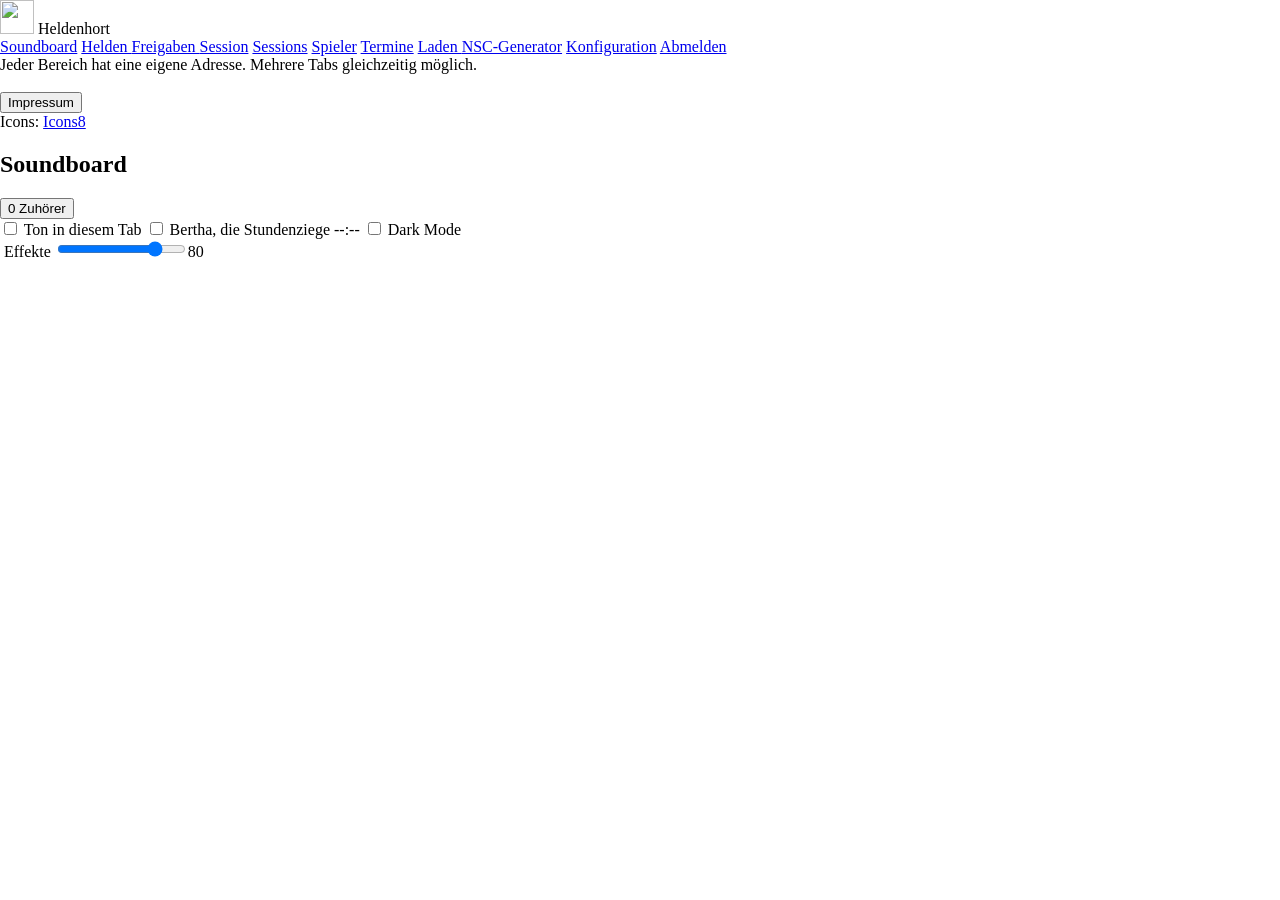
==== commit ea60ccf4: "Laden: Warenkorb mit Freigabe durch den Meister Spieler legen Artikel in den Warenkorb und schicken " ====
--- a/src/main/resources/web/meister/index.html
+++ b/src/main/resources/web/meister/index.html
@@ -20,7 +20,7 @@
     <a href="#m-sessions" data-v="m-sessions">Sessions</a>
     <a href="#m-spieler" data-v="m-spieler">Spieler</a>
     <a href="#m-termine" data-v="m-termine">Termine</a>
-    <a href="#m-laden" data-v="m-laden">Laden</a>
+    <a href="#m-laden" data-v="m-laden">Laden <span class="pill" id="korbZahl" hidden></span></a>
     <a href="#m-namen" data-v="m-namen">NSC-Generator</a>
     <a href="#m-config" data-v="m-config">Konfiguration</a>
     <a href="#" id="logout">Abmelden</a>
@@ -151,6 +151,7 @@
 
     <section class="view" id="m-laden" hidden>
       <div class="spread"><h1>Laden</h1><span class="small mut" id="mLadenStatus"></span></div>
+      <div class="card" id="mKoerbe"></div>
       <div class="card"><div class="row" style="align-items:center"><label class="label" for="mLadenHeld" style="margin:0">Für wen?</label><select id="mLadenHeld" style="width:auto"></select>
         <span class="small mut">„Kaufen“ zieht das Geld des Helden ab, „Geben“ trägt es geschenkt ein. „Preis im Laden“ je nach Verfügbarkeit, leer = Standardpreis × Faktor (Konfiguration).</span></div></div>
       <div class="card" id="mLadenBrowser"></div>
@@ -873,7 +874,28 @@
     kaufen:async(name,anzahl,geschenkt)=>{const f=$('#mLadenHeld').value;if(!f)return toast('Erst einen Helden wählen');
       try{const r=await api('/api/heroes/'+encodeURIComponent(f)+'/ausruestung',{method:'POST',body:{name,anzahl,kaufen:!geschenkt}});toast(r.text);mLadenInv()}catch(x){toastErr(x.message)}},
     preisSetzen:async(name,preis)=>{try{const r=await api('/api/laden/preis',{method:'POST',body:{name,preis}});toast(r.text)}catch(x){toastErr(x.message)}}})}
-  mLadenInv()}
+  mLadenInv();koerbeLaden()}
+/* Warenkörbe der Spieler: Preise je Position ändern (nur für diesen Korb), Artikel entfernen, freigeben oder ablehnen */
+async function koerbeLaden(){let l;try{l=await api('/api/warenkoerbe')}catch(e){$('#mKoerbe').innerHTML='<p class="mut">'+esc(e.message)+'</p>';return}
+  $('#korbZahl').hidden=!l.length;$('#korbZahl').textContent=l.length;
+  if(!l.length){$('#mKoerbe').innerHTML='<h3>Warenkörbe zur Freigabe</h3><p class="mut">Keine offenen Warenkörbe.</p>';return}
+  $('#mKoerbe').innerHTML='<h3>Warenkörbe zur Freigabe</h3>'+l.map(k=>`<div class="korb" data-korb="${k.id}" style="margin-bottom:14px">
+    <div class="spread"><b>${esc(k.held)}</b><span class="small mut">gesendet ${esc(k.gesendet||'')}</span></div>
+    <div class="tw"><table class="small zebra"><thead><tr><th>Artikel</th><th>Anzahl</th><th>Ladenpreis</th><th>Preis je Stück</th><th>Summe</th><th></th></tr></thead><tbody>
+    ${k.pos.map(p=>`<tr data-pos="${p.id}"><td><b>${esc(p.name)}</b></td><td class="mono">${p.anzahl}</td><td class="mono">${kreuzerText(p.preis)}</td>
+      <td><input type="text" class="kpreis" value="${esc(kreuzerText(p.stueck))}" style="width:90px" aria-label="Preis je Stück für ${esc(p.name)}"></td>
+      <td class="mono">${kreuzerText(p.summe)}</td><td><button class="btn sm" data-kpweg="${p.id}" aria-label="${esc(p.name)} entfernen">Entfernen</button></td></tr>`).join('')||'<tr><td colspan="6" class="empty">Alle Artikel entfernt.</td></tr>'}</tbody></table></div>
+    <p><b>Zusammen ${esc(k.summeText)}</b> · ${esc(k.held)} hat ${esc(k.geldText)}${k.summe>k.geld?` <span class="pill warn">es fehlen ${kreuzerText(k.summe-k.geld)}</span>`:''}</p>
+    <div class="row" style="align-items:center"><button class="btn pri" data-kfrei>Freigeben</button><input type="text" class="kgrund" placeholder="Begründung (optional)" style="flex:1;min-width:200px" aria-label="Begründung für die Ablehnung">
+      <button class="btn" data-kab>Ablehnen</button></div></div>`).join('')}
+$('#mKoerbe').onclick=async e=>{const k=e.target.closest('[data-korb]');if(!k)return;const id=k.dataset.korb;
+  try{const w=e.target.closest('[data-kpweg]');if(w){await api('/api/warenkoerbe/pos/'+w.dataset.kpweg,{method:'DELETE'});return koerbeLaden()}
+    if(e.target.closest('[data-kfrei]')){const r=await api('/api/warenkoerbe/'+id+'/freigeben',{method:'POST'});toast(r.text);koerbeLaden();mLadenInv();return}
+    if(e.target.closest('[data-kab]')){const r=await api('/api/warenkoerbe/'+id+'/ablehnen',{method:'POST',body:{grund:k.querySelector('.kgrund').value.trim()}});toast(r.text);koerbeLaden()}}catch(x){toastErr(x.message)}};
+$('#mKoerbe').addEventListener('change',async e=>{const i=e.target.closest('.kpreis');if(!i)return;const v=preisText(i.value);
+  if(Number.isNaN(v))return toastErr('Preis nicht lesbar. Beispiele: „3D 5S“, „12 S“, „8H“ oder nur eine Zahl (Silbertaler).');
+  try{await api('/api/warenkoerbe/pos/'+i.closest('[data-pos]').dataset.pos,{method:'PUT',body:{preis:v}});koerbeLaden()}catch(x){toastErr(x.message)}});
+koerbeLaden();setInterval(()=>{if(!document.hidden&&!$('#mKoerbe').contains(document.activeElement))koerbeLaden()},30000);
 function mLadenInv(){const f=$('#mLadenHeld').value;if(!f){$('#mLadenInv').innerHTML='<p class="mut">Keine Helden.</p>';return}LS.set('hh-mladenheld',f);
   $('#mLadenInvTitel').textContent='Gepäck von '+$('#mLadenHeld').selectedOptions[0].text;ausrOeffnen($('#mLadenInv'),'/api/heroes/'+encodeURIComponent(f),true,true)}
 $('#mLadenHeld').onchange=mLadenInv;
